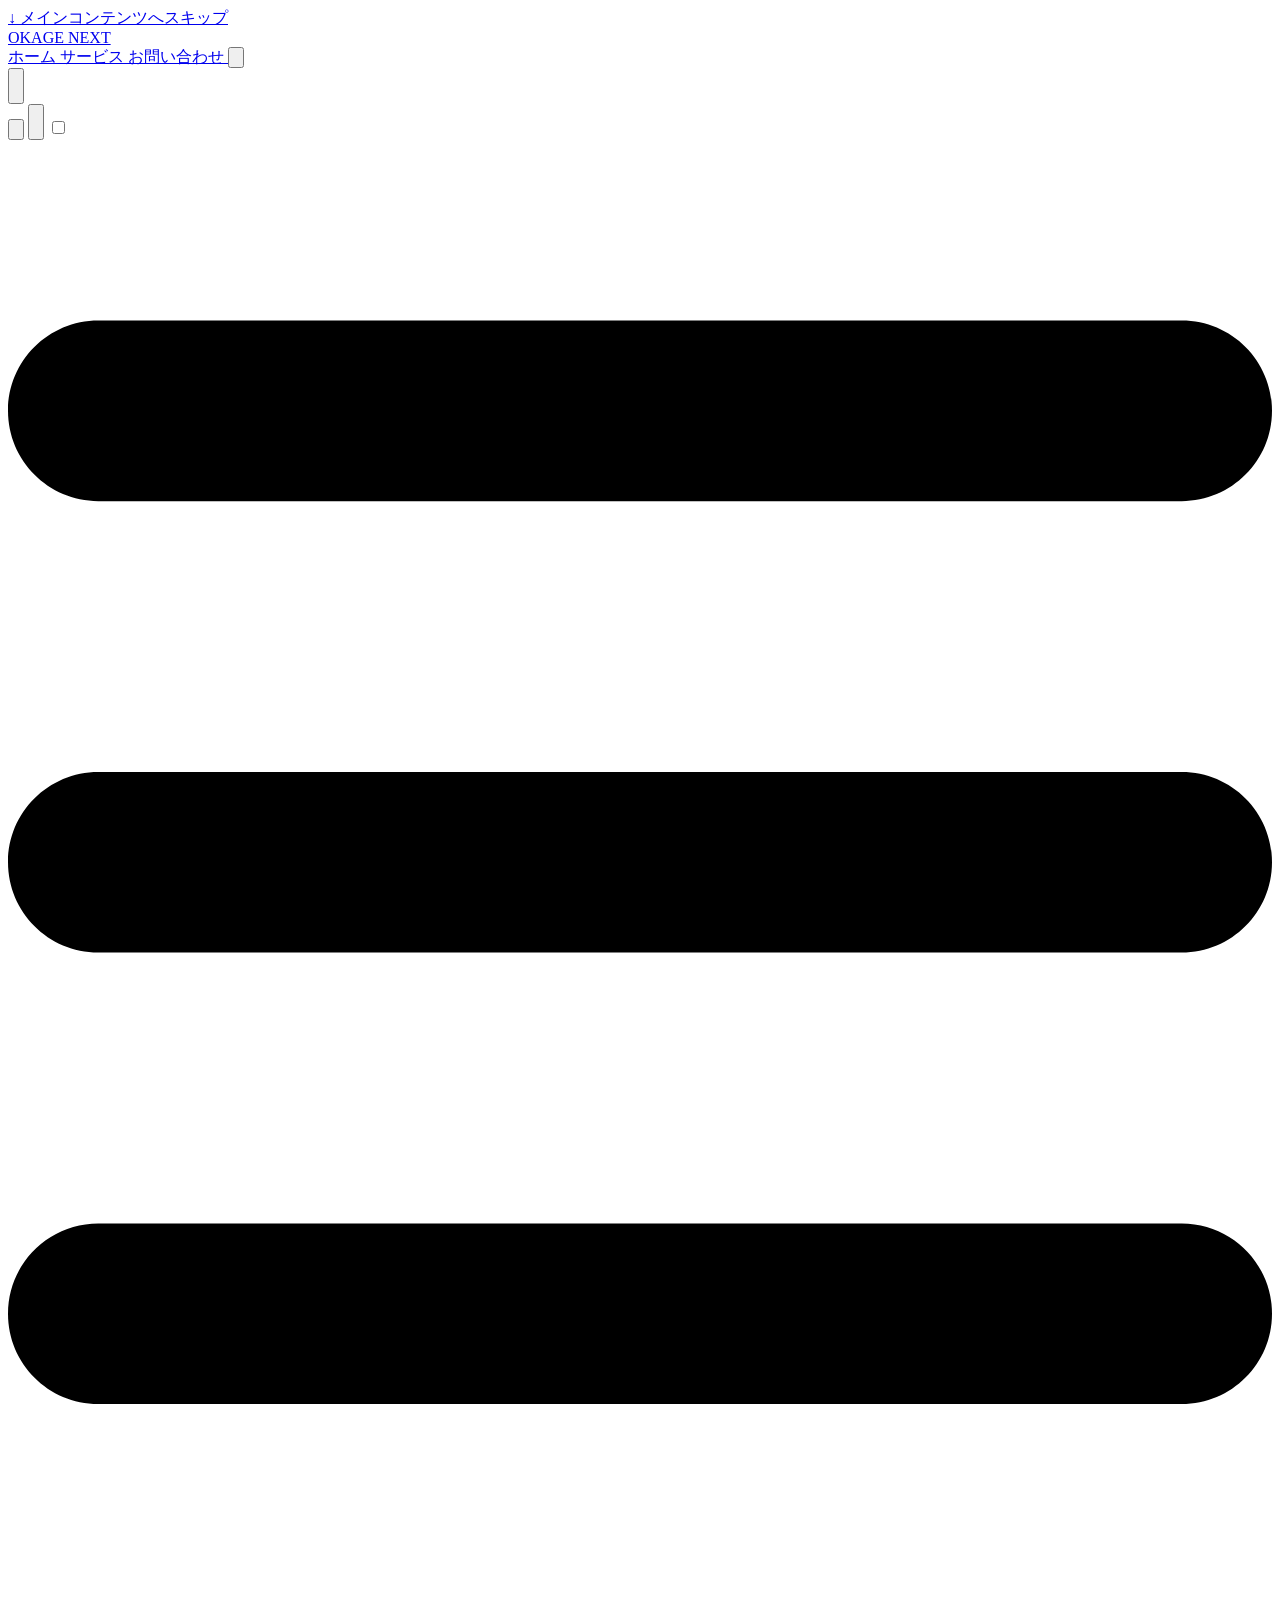
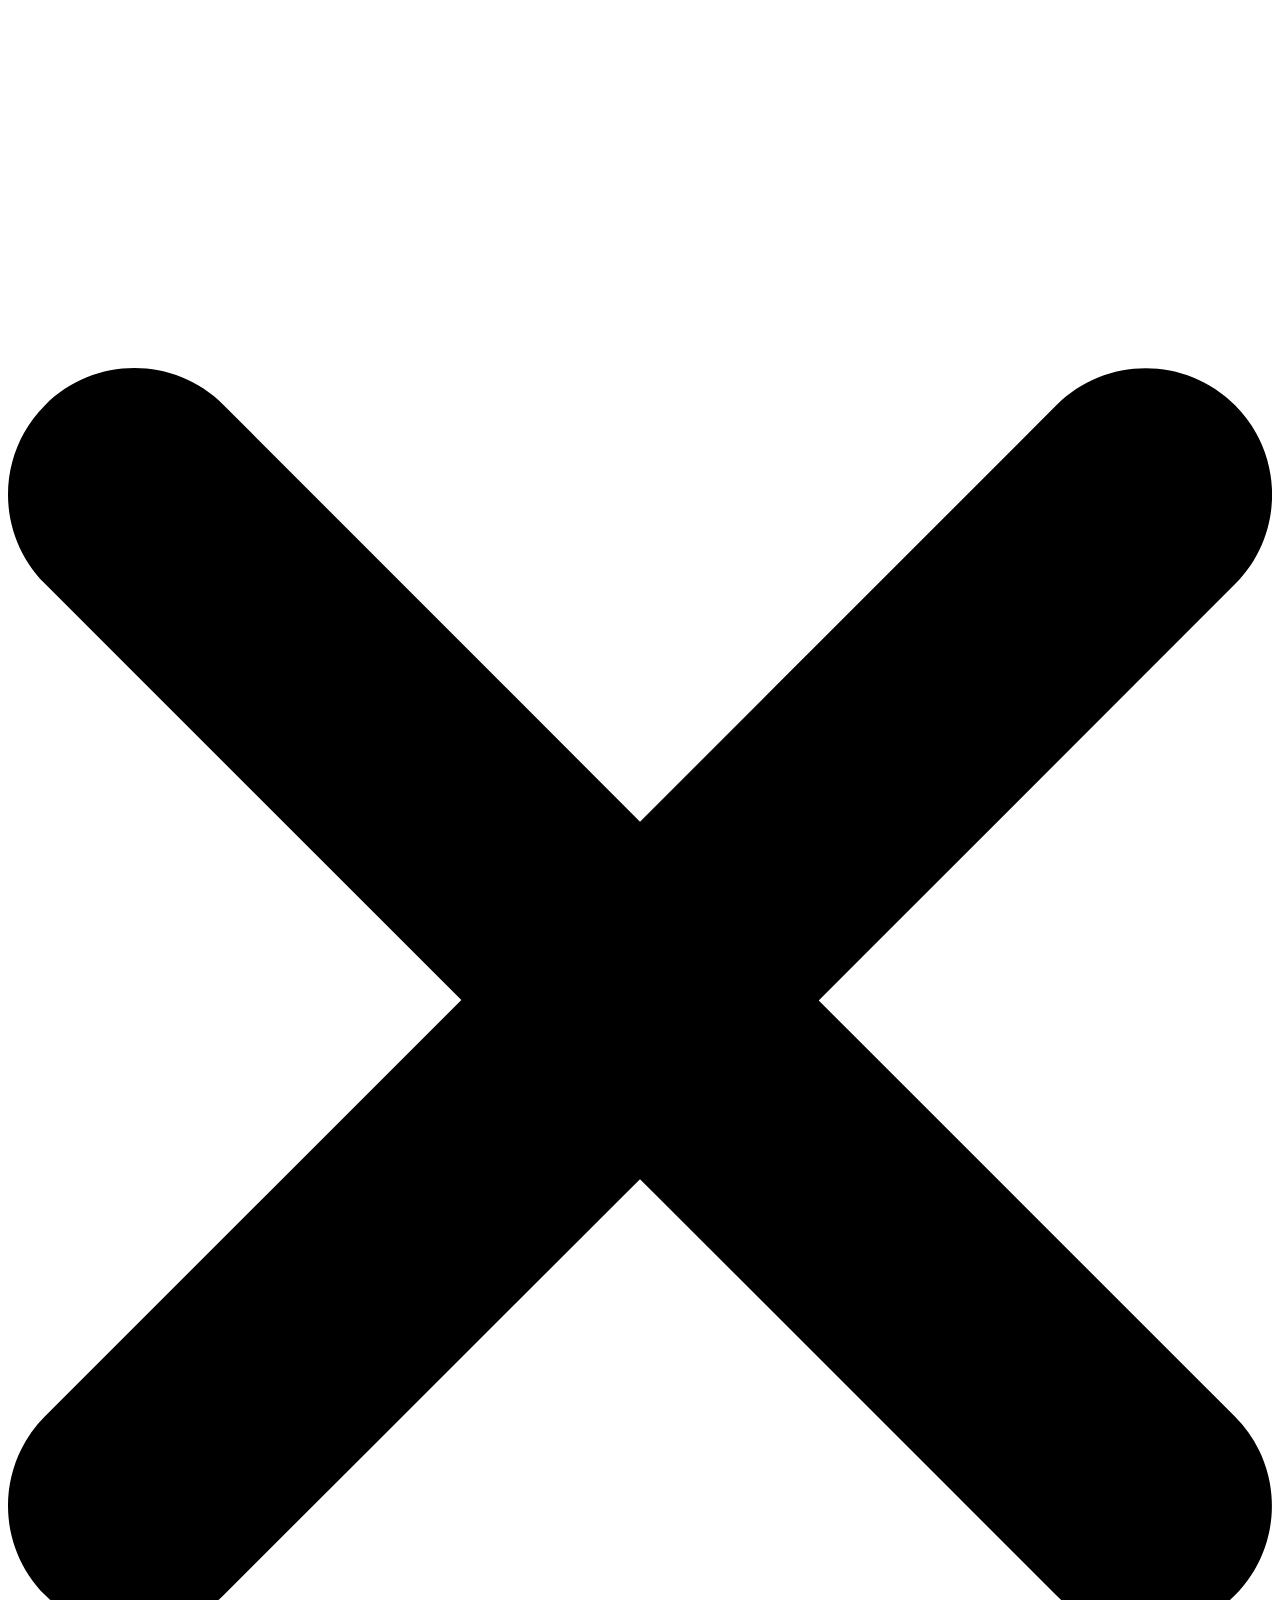
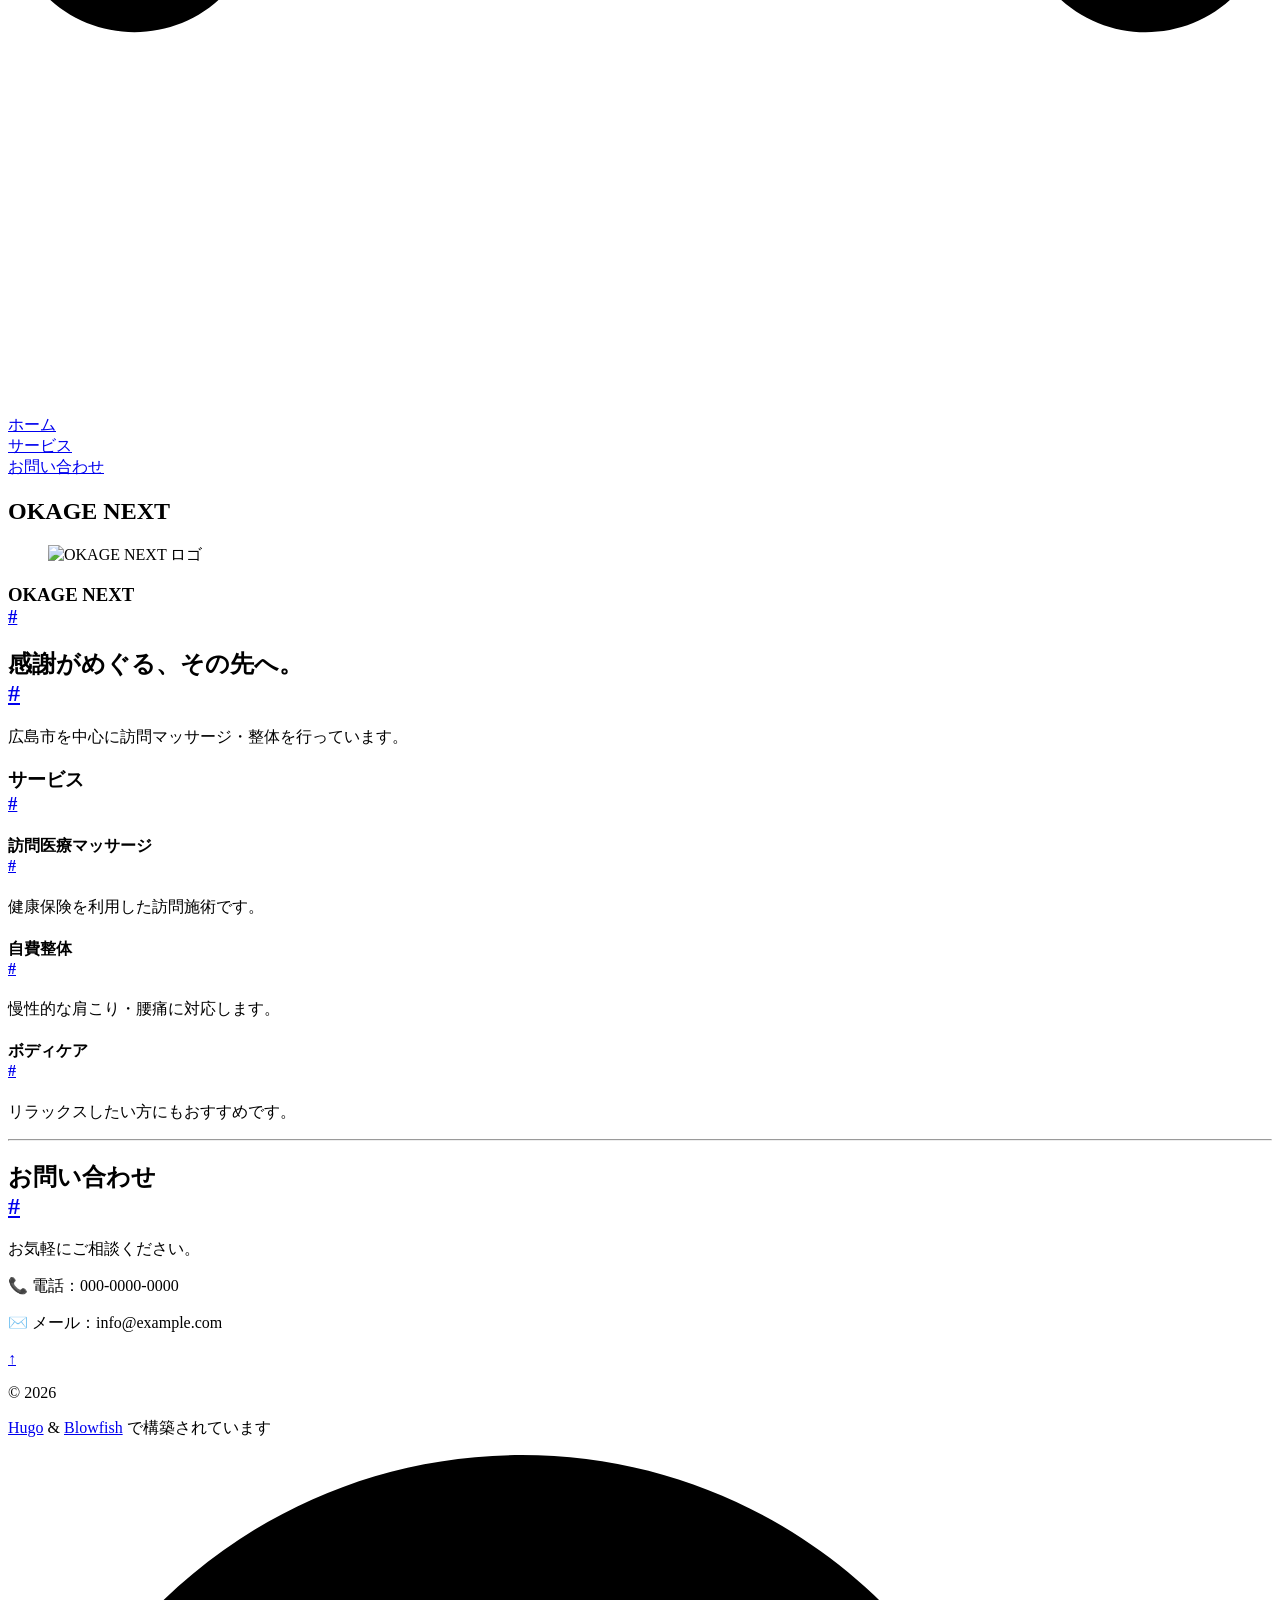
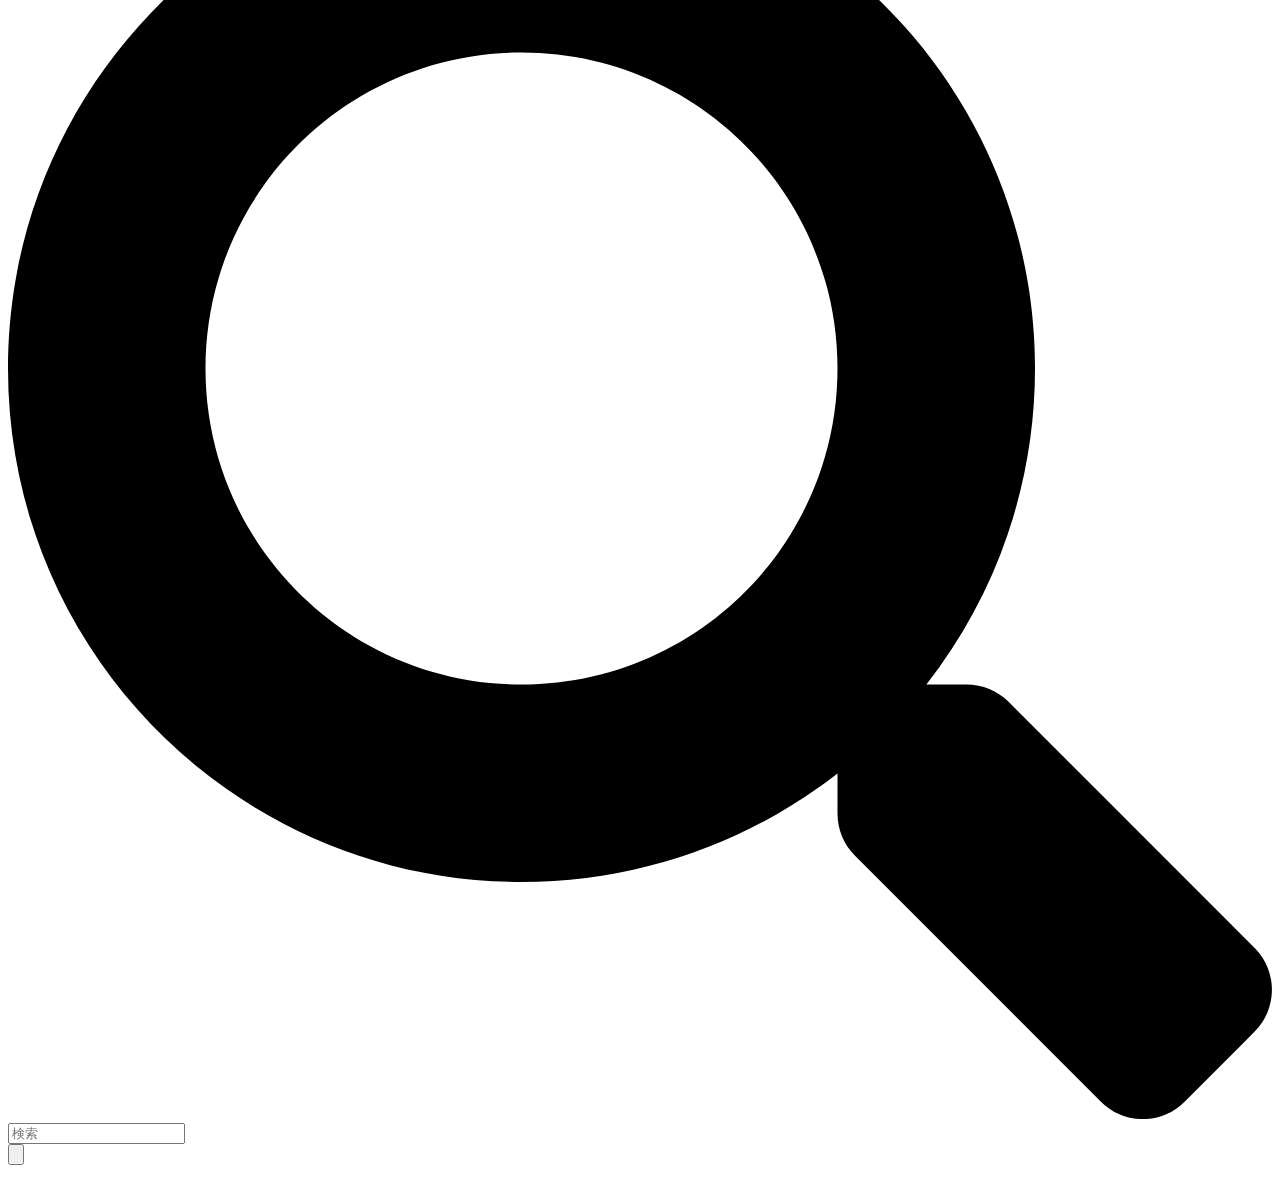
==== public/index.html @ 28346fcd "Add Wrangler config" ====
<!doctype html>
<html
  lang="ja"
  dir="ltr"
  class="scroll-smooth"
  data-default-appearance="light"
  data-auto-appearance="false"><head>
	<meta name="generator" content="Hugo 0.164.0"><script src="/livereload.js?mindelay=10&amp;v=2&amp;port=1313&amp;path=livereload" data-no-instant defer></script>
  <meta charset="utf-8">
  
    <meta http-equiv="content-language" content="ja">
  
  <meta name="viewport" content="width=device-width, initial-scale=1.0">
  <meta http-equiv="X-UA-Compatible" content="ie=edge">
  <meta name="theme-color">

  
  
    <title>OKAGE NEXT</title>
    <meta name="title" content="OKAGE NEXT">
  

  
  
  
  
  
    
  
    
  
    
  
  
  
  
  
  <link rel="canonical" href="http://localhost:1313/">
  
  
    
      <link rel="alternate" type="application/rss+xml" href="/index.xml" title="OKAGE NEXT" />
  

  
  
  

  
  <meta property="og:url" content="http://localhost:1313/">
	<meta property="og:site_name" content="OKAGE NEXT">
	<meta property="og:title" content="OKAGE NEXT">
	<meta property="og:description" content="OKAGE NEXT#感謝がめぐる、その先へ。#広島市を中心に訪問マッサージ・整体を行っています。
サービス#訪問医療マッサージ#健康保険を利用した訪問施術です。
自費整体#慢性的な肩こり・腰痛に対応します。">
	<meta property="og:locale" content="ja">
	<meta property="og:type" content="website">

  
	<meta name="twitter:card" content="summary">
	<meta name="twitter:title" content="OKAGE NEXT">
	<meta name="twitter:description" content="OKAGE NEXT#感謝がめぐる、その先へ。#広島市を中心に訪問マッサージ・整体を行っています。
サービス#訪問医療マッサージ#健康保険を利用した訪問施術です。
自費整体#慢性的な肩こり・腰痛に対応します。">

  
  
  
  
    
      
    
  
    
      
    
  
    
      
    
  
  
    
  

  
  
  
  
  
  

  

  
  
  
  
  
  
  
  
    
  
  
  <link
    type="text/css"
    rel="stylesheet"
    href="/css/main.bundle.min.04953bac03c75965d5820c88fd314bc0000f57881d03f4a6537d5e5dbb8130d78a0176627113bee78bae91d59202504f0564b55df7719681d777b8cd7b07b943.css"
    integrity="sha512-BJU7rAPHWWXVggyI/TFLwAAPV4gdA/SmU31eXbuBMNeKAXZicRO&#43;54uukdWSAlBPBWS1XfdxloHXd7jNewe5Qw==">

  
  
  <script
    type="text/javascript"
    src="/js/appearance.min.b0d4793491a9f04263e5a3f025d2c8e8c792538af79471cb7b19a8effee4e976f34f8eead20d9a263af68aa9407193c92d0e918433e347c48dcc6d6aa5402709.js"
    integrity="sha512-sNR5NJGp8EJj5aPwJdLI6MeSU4r3lHHLexmo7/7k6XbzT47q0g2aJjr2iqlAcZPJLQ6RhDPjR8SNzG1qpUAnCQ=="></script>
  


  
  
  
  
  
  
    
    <script src="/lib/zoom/zoom.min.umd.b4b722fcb5d42f34f52b30a92f3521b69f403ca9d96d0d6179eb537cb870f5d83fdf1fe836688d95d5c99fefbda4170487711006e56051fa67ea00da10521721.js" integrity="sha512-tLci/LXULzT1KzCpLzUhtp9APKnZbQ1heetTfLhw9dg/3x/oNmiNldXJn&#43;&#43;9pBcEh3EQBuVgUfpn6gDaEFIXIQ=="></script>
  

  
  
  
    
  
  
    
    
    
  
  
  
  
  
  
  
    
    <script
      defer
      type="text/javascript"
      id="script-bundle"
      src="/js/main.bundle.min.6c7b43f9c40b593e5e390623ebd29b4def2e8ee1be9808c0d766251d07ddf2e49d7222318ce52393d843ef499ea3ce1e3bcd349d2156b737de640e457d133746.js"
      integrity="sha512-bHtD&#43;cQLWT5eOQYj69KbTe8ujuG&#43;mAjA12YlHQfd8uSdciIxjOUjk9hD70meo84eO800nSFWtzfeZA5FfRM3Rg=="
      data-copy="コピー"
      data-copied="コピーしました"></script>
  

  
  
























  

  

  

  

  













  
  
    <link rel="apple-touch-icon" sizes="180x180" href="/apple-touch-icon.png">
    <link rel="icon" type="image/png" sizes="32x32" href="/favicon-32x32.png">
    <link rel="icon" type="image/png" sizes="16x16" href="/favicon-16x16.png">
    <link rel="manifest" href="/site.webmanifest">
  

  
  <script type="application/ld+json">
  {
    "@context": "https://schema.org",
    "@type": "WebSite",
    "@id": "http://localhost:1313/",
    "name": "OKAGE NEXT",
    
    "inLanguage": "ja",
    "url": "http://localhost:1313/",
    
    "publisher" : {
      "@type": "Person",
      "name": ""
    }
  }
  </script>



  
  

  
  

  
  

  
  
</head>


















  
  <body class="flex flex-col h-screen m-auto leading-7 max-w-7xl px-6 sm:px-14 md:px-24 lg:px-32 text-lg bg-neutral text-neutral-900 dark:bg-neutral-800 dark:text-neutral bf-scrollbar">
    <div id="the-top" class="absolute flex self-center">
      <a
        class="px-3 py-1 text-sm -translate-y-8 rounded-b-lg bg-primary-200 focus:translate-y-0 dark:bg-neutral-600"
        href="#main-content">
        <span class="font-bold text-primary-600 pe-2 dark:text-primary-400">&darr;</span>
        メインコンテンツへスキップ
      </a>
    </div>
    
    
      <div class="main-menu flex items-center w-full gap-2 p-1 pl-0">
  
  
    <a href="/" class="text-base font-medium truncate min-w-0 shrink">
      OKAGE NEXT
    </a>
  
  <div class="flex items-center ms-auto">
    <div class="hidden md:flex">
      <nav class="flex items-center gap-x-5 h-12">
  
    
      
  
    <a
      href="/"
      
      class="flex items-center bf-icon-color-hover"
      aria-label="ホーム"
      title="OKAGE NEXT">
      
      
        <span class="text-base font-medium break-normal">
          ホーム
        </span>
      
    </a>
  

    
      
  
    <a
      href="/#%E3%82%B5%E3%83%BC%E3%83%93%E3%82%B9"
      
      class="flex items-center bf-icon-color-hover"
      aria-label="サービス"
      title="">
      
      
        <span class="text-base font-medium break-normal">
          サービス
        </span>
      
    </a>
  

    
      
  
    <a
      href="/#%E3%81%8A%E5%95%8F%E3%81%84%E5%90%88%E3%82%8F%E3%81%9B"
      
      class="flex items-center bf-icon-color-hover"
      aria-label="お問い合わせ"
      title="">
      
      
        <span class="text-base font-medium break-normal">
          お問い合わせ
        </span>
      
    </a>
  

    
  

  

  

  
    <button
      id="search-button"
      aria-label="Search"
      class="text-base bf-icon-color-hover"
      title="検索 (/)">
      <span class="relative block icon"><svg aria-hidden="true" focusable="false" data-prefix="fas" data-icon="search" class="svg-inline--fa fa-search fa-w-16" role="img" xmlns="http://www.w3.org/2000/svg" viewBox="0 0 512 512"><path fill="currentColor" d="M505 442.7L405.3 343c-4.5-4.5-10.6-7-17-7H372c27.6-35.3 44-79.7 44-128C416 93.1 322.9 0 208 0S0 93.1 0 208s93.1 208 208 208c48.3 0 92.7-16.4 128-44v16.3c0 6.4 2.5 12.5 7 17l99.7 99.7c9.4 9.4 24.6 9.4 33.9 0l28.3-28.3c9.4-9.4 9.4-24.6.1-34zM208 336c-70.7 0-128-57.2-128-128 0-70.7 57.2-128 128-128 70.7 0 128 57.2 128 128 0 70.7-57.2 128-128 128z"/></svg>
</span>
    </button>
  

  
    <div class="flex items-center">
      <button
        id="appearance-switcher"
        aria-label="ダークモードへ切り替え"
        type="button"
        class="text-base bf-icon-color-hover"
        title="ダークモードへ切り替え">
        <div class="flex items-center justify-center dark:hidden">
          <span class="relative block icon"><svg xmlns="http://www.w3.org/2000/svg" viewBox="0 0 512 512"><path fill="currentColor" d="M32 256c0-123.8 100.3-224 223.8-224c11.36 0 29.7 1.668 40.9 3.746c9.616 1.777 11.75 14.63 3.279 19.44C245 86.5 211.2 144.6 211.2 207.8c0 109.7 99.71 193 208.3 172.3c9.561-1.805 16.28 9.324 10.11 16.95C387.9 448.6 324.8 480 255.8 480C132.1 480 32 379.6 32 256z"/></svg>
</span>
        </div>
        <div class="items-center justify-center hidden dark:flex">
          <span class="relative block icon"><svg xmlns="http://www.w3.org/2000/svg" viewBox="0 0 512 512"><path fill="currentColor" d="M256 159.1c-53.02 0-95.1 42.98-95.1 95.1S202.1 351.1 256 351.1s95.1-42.98 95.1-95.1S309 159.1 256 159.1zM509.3 347L446.1 255.1l63.15-91.01c6.332-9.125 1.104-21.74-9.826-23.72l-109-19.7l-19.7-109c-1.975-10.93-14.59-16.16-23.72-9.824L256 65.89L164.1 2.736c-9.125-6.332-21.74-1.107-23.72 9.824L121.6 121.6L12.56 141.3C1.633 143.2-3.596 155.9 2.736 164.1L65.89 256l-63.15 91.01c-6.332 9.125-1.105 21.74 9.824 23.72l109 19.7l19.7 109c1.975 10.93 14.59 16.16 23.72 9.824L256 446.1l91.01 63.15c9.127 6.334 21.75 1.107 23.72-9.822l19.7-109l109-19.7C510.4 368.8 515.6 356.1 509.3 347zM256 383.1c-70.69 0-127.1-57.31-127.1-127.1c0-70.69 57.31-127.1 127.1-127.1s127.1 57.3 127.1 127.1C383.1 326.7 326.7 383.1 256 383.1z"/></svg>
</span>
        </div>
      </button>
    </div>
  
</nav>



    </div>
    <div class="flex md:hidden">
      <div class="flex items-center h-14 gap-4">
  
    <button
      id="search-button-mobile"
      aria-label="Search"
      class="flex items-center justify-center bf-icon-color-hover"
      title="検索 (/)">
      <span class="relative block icon"><svg aria-hidden="true" focusable="false" data-prefix="fas" data-icon="search" class="svg-inline--fa fa-search fa-w-16" role="img" xmlns="http://www.w3.org/2000/svg" viewBox="0 0 512 512"><path fill="currentColor" d="M505 442.7L405.3 343c-4.5-4.5-10.6-7-17-7H372c27.6-35.3 44-79.7 44-128C416 93.1 322.9 0 208 0S0 93.1 0 208s93.1 208 208 208c48.3 0 92.7-16.4 128-44v16.3c0 6.4 2.5 12.5 7 17l99.7 99.7c9.4 9.4 24.6 9.4 33.9 0l28.3-28.3c9.4-9.4 9.4-24.6.1-34zM208 336c-70.7 0-128-57.2-128-128 0-70.7 57.2-128 128-128 70.7 0 128 57.2 128 128 0 70.7-57.2 128-128 128z"/></svg>
</span>
    </button>
  

  
    <button
      id="appearance-switcher-mobile"
      type="button"
      aria-label="ダークモードへ切り替え"
      title="ダークモードへ切り替え"
      class="flex items-center justify-center text-neutral-900 hover:text-primary-600 dark:text-neutral-200 dark:hover:text-primary-400">
      <div class="dark:hidden">
        <span class="relative block icon"><svg xmlns="http://www.w3.org/2000/svg" viewBox="0 0 512 512"><path fill="currentColor" d="M32 256c0-123.8 100.3-224 223.8-224c11.36 0 29.7 1.668 40.9 3.746c9.616 1.777 11.75 14.63 3.279 19.44C245 86.5 211.2 144.6 211.2 207.8c0 109.7 99.71 193 208.3 172.3c9.561-1.805 16.28 9.324 10.11 16.95C387.9 448.6 324.8 480 255.8 480C132.1 480 32 379.6 32 256z"/></svg>
</span>
      </div>
      <div class="hidden dark:block">
        <span class="relative block icon"><svg xmlns="http://www.w3.org/2000/svg" viewBox="0 0 512 512"><path fill="currentColor" d="M256 159.1c-53.02 0-95.1 42.98-95.1 95.1S202.1 351.1 256 351.1s95.1-42.98 95.1-95.1S309 159.1 256 159.1zM509.3 347L446.1 255.1l63.15-91.01c6.332-9.125 1.104-21.74-9.826-23.72l-109-19.7l-19.7-109c-1.975-10.93-14.59-16.16-23.72-9.824L256 65.89L164.1 2.736c-9.125-6.332-21.74-1.107-23.72 9.824L121.6 121.6L12.56 141.3C1.633 143.2-3.596 155.9 2.736 164.1L65.89 256l-63.15 91.01c-6.332 9.125-1.105 21.74 9.824 23.72l109 19.7l19.7 109c1.975 10.93 14.59 16.16 23.72 9.824L256 446.1l91.01 63.15c9.127 6.334 21.75 1.107 23.72-9.822l19.7-109l109-19.7C510.4 368.8 515.6 356.1 509.3 347zM256 383.1c-70.69 0-127.1-57.31-127.1-127.1c0-70.69 57.31-127.1 127.1-127.1s127.1 57.3 127.1 127.1C383.1 326.7 326.7 383.1 256 383.1z"/></svg>
</span>
      </div>
    </button>
  

  
    <input type="checkbox" id="mobile-menu-toggle" autocomplete="off" class="hidden peer">
    <label for="mobile-menu-toggle" class="flex items-center justify-center cursor-pointer bf-icon-color-hover">
      <span class="relative block icon"><svg xmlns="http://www.w3.org/2000/svg" viewBox="0 0 448 512"><path fill="currentColor" d="M0 96C0 78.33 14.33 64 32 64H416C433.7 64 448 78.33 448 96C448 113.7 433.7 128 416 128H32C14.33 128 0 113.7 0 96zM0 256C0 238.3 14.33 224 32 224H416C433.7 224 448 238.3 448 256C448 273.7 433.7 288 416 288H32C14.33 288 0 273.7 0 256zM416 448H32C14.33 448 0 433.7 0 416C0 398.3 14.33 384 32 384H416C433.7 384 448 398.3 448 416C448 433.7 433.7 448 416 448z"/></svg>
</span>
    </label>

    <div
      role="dialog"
      aria-modal="true"
      style="scrollbar-gutter: stable;"
      class="fixed inset-0 z-50 invisible overflow-y-auto px-6 py-20 opacity-0 transition-[opacity,visibility] duration-300 peer-checked:visible peer-checked:opacity-100 bg-neutral-50/97 dark:bg-neutral-900/99
      bf-scrollbar">
      <label
        for="mobile-menu-toggle"
        class="fixed end-8 top-5 flex items-center justify-center z-50 h-12 w-12 cursor-pointer select-none rounded-full bf-icon-color-hover border bf-border-color bf-border-color-hover bg-neutral-50 dark:bg-neutral-900">
        <span class="relative block icon"><svg xmlns="http://www.w3.org/2000/svg" viewBox="0 0 320 512"><path fill="currentColor" d="M310.6 361.4c12.5 12.5 12.5 32.75 0 45.25C304.4 412.9 296.2 416 288 416s-16.38-3.125-22.62-9.375L160 301.3L54.63 406.6C48.38 412.9 40.19 416 32 416S15.63 412.9 9.375 406.6c-12.5-12.5-12.5-32.75 0-45.25l105.4-105.4L9.375 150.6c-12.5-12.5-12.5-32.75 0-45.25s32.75-12.5 45.25 0L160 210.8l105.4-105.4c12.5-12.5 32.75-12.5 45.25 0s12.5 32.75 0 45.25l-105.4 105.4L310.6 361.4z"/></svg>
</span>
      </label>
      <nav class="mx-auto max-w-md space-y-6">
        
  
    
    <div class="px-2">
      <a
        href="/"
        aria-label="ホーム"
        
        class="flex items-center gap-4 group bf-icon-color-hover text-neutral-700 dark:text-neutral-200">
        
        <span title="OKAGE NEXT" class="text-2xl font-bold tracking-tight">
          ホーム
        </span>
        
      </a>

      
    </div>
  
    
    <div class="px-2">
      <a
        href="/#%E3%82%B5%E3%83%BC%E3%83%93%E3%82%B9"
        aria-label="サービス"
        
        class="flex items-center gap-4 group bf-icon-color-hover text-neutral-700 dark:text-neutral-200">
        
        <span title="" class="text-2xl font-bold tracking-tight">
          サービス
        </span>
        
      </a>

      
    </div>
  
    
    <div class="px-2">
      <a
        href="/#%E3%81%8A%E5%95%8F%E3%81%84%E5%90%88%E3%82%8F%E3%81%9B"
        aria-label="お問い合わせ"
        
        class="flex items-center gap-4 group bf-icon-color-hover text-neutral-700 dark:text-neutral-200">
        
        <span title="" class="text-2xl font-bold tracking-tight">
          お問い合わせ
        </span>
        
      </a>

      
    </div>
  

        
  

        
  

      </nav>
    </div>
  
</div>







    </div>
  </div>
</div>





    
    <div class="relative flex flex-col grow">
      <main id="main-content" class="grow">
        
  
  
    
<article
  class="
    h-full
   flex flex-col items-center justify-center text-center">
  <header class="relative px-1 py-1 flex flex-col items-center mb-3">
    
    <h1 class="text-4xl font-extrabold">
      OKAGE NEXT
    </h1>
    
    <div class="mt-1 text-2xl">
      

    </div>
  </header>
  <section class="prose dark:prose-invert w-full"><p><figure><img
    class="my-0 rounded-md"
    loading="lazy"
    decoding="async"
    fetchpriority="low"
    alt="OKAGE NEXT ロゴ"
    src="/images/ROGO.png"
    ></figure>
</p>

<h1 class="relative group">OKAGE NEXT
    <div id="okage-next" class="anchor"></div>
    
    <span
        class="absolute top-0 w-6 transition-opacity opacity-0 -start-6 not-prose group-hover:opacity-100 select-none">
        <a class="text-primary-300 dark:text-neutral-700 !no-underline" href="#okage-next" aria-label="アンカー">#</a>
    </span>
    
</h1>

<h2 class="relative group">感謝がめぐる、その先へ。
    <div id="感謝がめぐるその先へ" class="anchor"></div>
    
    <span
        class="absolute top-0 w-6 transition-opacity opacity-0 -start-6 not-prose group-hover:opacity-100 select-none">
        <a class="text-primary-300 dark:text-neutral-700 !no-underline" href="#%e6%84%9f%e8%ac%9d%e3%81%8c%e3%82%81%e3%81%90%e3%82%8b%e3%81%9d%e3%81%ae%e5%85%88%e3%81%b8" aria-label="アンカー">#</a>
    </span>
    
</h2>
<p>広島市を中心に訪問マッサージ・整体を行っています。</p>

<h3 class="relative group">サービス
    <div id="サービス" class="anchor"></div>
    
    <span
        class="absolute top-0 w-6 transition-opacity opacity-0 -start-6 not-prose group-hover:opacity-100 select-none">
        <a class="text-primary-300 dark:text-neutral-700 !no-underline" href="#%e3%82%b5%e3%83%bc%e3%83%93%e3%82%b9" aria-label="アンカー">#</a>
    </span>
    
</h3>

<h4 class="relative group">訪問医療マッサージ
    <div id="訪問医療マッサージ" class="anchor"></div>
    
    <span
        class="absolute top-0 w-6 transition-opacity opacity-0 -start-6 not-prose group-hover:opacity-100 select-none">
        <a class="text-primary-300 dark:text-neutral-700 !no-underline" href="#%e8%a8%aa%e5%95%8f%e5%8c%bb%e7%99%82%e3%83%9e%e3%83%83%e3%82%b5%e3%83%bc%e3%82%b8" aria-label="アンカー">#</a>
    </span>
    
</h4>
<p>健康保険を利用した訪問施術です。</p>

<h4 class="relative group">自費整体
    <div id="自費整体" class="anchor"></div>
    
    <span
        class="absolute top-0 w-6 transition-opacity opacity-0 -start-6 not-prose group-hover:opacity-100 select-none">
        <a class="text-primary-300 dark:text-neutral-700 !no-underline" href="#%e8%87%aa%e8%b2%bb%e6%95%b4%e4%bd%93" aria-label="アンカー">#</a>
    </span>
    
</h4>
<p>慢性的な肩こり・腰痛に対応します。</p>

<h4 class="relative group">ボディケア
    <div id="ボディケア" class="anchor"></div>
    
    <span
        class="absolute top-0 w-6 transition-opacity opacity-0 -start-6 not-prose group-hover:opacity-100 select-none">
        <a class="text-primary-300 dark:text-neutral-700 !no-underline" href="#%e3%83%9c%e3%83%87%e3%82%a3%e3%82%b1%e3%82%a2" aria-label="アンカー">#</a>
    </span>
    
</h4>
<p>リラックスしたい方にもおすすめです。</p>
<hr>

<h2 class="relative group">お問い合わせ
    <div id="お問い合わせ" class="anchor"></div>
    
    <span
        class="absolute top-0 w-6 transition-opacity opacity-0 -start-6 not-prose group-hover:opacity-100 select-none">
        <a class="text-primary-300 dark:text-neutral-700 !no-underline" href="#%e3%81%8a%e5%95%8f%e3%81%84%e5%90%88%e3%82%8f%e3%81%9b" aria-label="アンカー">#</a>
    </span>
    
</h2>
<p>お気軽にご相談ください。</p>
<p>📞 電話：000-0000-0000</p>
<p>✉️ メール：info@example.com</p>
</section>
</article>
<section>
  



</section>

  

        


  






<div
  id="scroll-to-top"
  class="fixed bottom-6 end-6 z-50 transform translate-y-4 opacity-0 duration-200">
  <a
    href="#the-top"
    class="pointer-events-auto flex h-12 w-12 items-center justify-center rounded-full bg-neutral/50 text-xl text-neutral-700 hover:text-primary-600 dark:bg-neutral-800/50 dark:text-neutral dark:hover:text-primary-400"
    aria-label="TOPへスクロール"
    title="TOPへスクロール">
    &uarr;
  </a>
</div>

      </main><footer id="site-footer" class="py-10 print:hidden">
  
  
    
  
  <div class="flex items-center justify-between">
    
    
      <p class="text-sm text-neutral-500 dark:text-neutral-400">
          &copy;
          2026
          
      </p>
    

    
    
      <p class="text-xs text-neutral-500 dark:text-neutral-400">
        
        
        <a class="hover:underline hover:decoration-primary-400 hover:text-primary-500"
          href="https://gohugo.io/" target="_blank" rel="noopener noreferrer">Hugo</a> &amp; <a class="hover:underline hover:decoration-primary-400 hover:text-primary-500"
          href="https://blowfish.page/" target="_blank" rel="noopener noreferrer">Blowfish</a> で構築されています
      </p>
    
  </div>
  
    <script>
      mediumZoom(document.querySelectorAll("img:not(.nozoom)"), {
        margin: 24,
        background: "rgba(0,0,0,0.5)",
        scrollOffset: 0,
      });
    </script>
  
  
  
</footer>
<div
  id="search-wrapper"
  class="invisible fixed inset-0 flex h-screen w-screen cursor-default flex-col bg-neutral-500/50 p-4 backdrop-blur-sm dark:bg-neutral-900/50 sm:p-6 md:p-[10vh] lg:p-[12vh] z-500"
  data-url="/">
  <div
    id="search-modal"
    class="flex flex-col w-full max-w-3xl min-h-0 mx-auto border rounded-md shadow-lg top-20 border-neutral-200 bg-neutral dark:border-neutral-700 dark:bg-neutral-800">
    <header class="relative z-10 flex items-center justify-between flex-none px-2">
      <form class="flex items-center flex-auto min-w-0">
        <div class="flex items-center justify-center w-8 h-8 text-neutral-400">
          <span class="relative block icon"><svg aria-hidden="true" focusable="false" data-prefix="fas" data-icon="search" class="svg-inline--fa fa-search fa-w-16" role="img" xmlns="http://www.w3.org/2000/svg" viewBox="0 0 512 512"><path fill="currentColor" d="M505 442.7L405.3 343c-4.5-4.5-10.6-7-17-7H372c27.6-35.3 44-79.7 44-128C416 93.1 322.9 0 208 0S0 93.1 0 208s93.1 208 208 208c48.3 0 92.7-16.4 128-44v16.3c0 6.4 2.5 12.5 7 17l99.7 99.7c9.4 9.4 24.6 9.4 33.9 0l28.3-28.3c9.4-9.4 9.4-24.6.1-34zM208 336c-70.7 0-128-57.2-128-128 0-70.7 57.2-128 128-128 70.7 0 128 57.2 128 128 0 70.7-57.2 128-128 128z"/></svg>
</span>
        </div>
        <input
          type="search"
          id="search-query"
          class="flex flex-auto h-12 mx-1 bg-transparent appearance-none focus:outline-dotted focus:outline-2 focus:outline-transparent"
          placeholder="検索"
          tabindex="0">
      </form>
      <button
        id="close-search-button"
        class="flex items-center justify-center w-8 h-8 text-neutral-700 hover:text-primary-600 dark:text-neutral dark:hover:text-primary-400"
        title="閉じる (Esc)">
        <span class="relative block icon"><svg xmlns="http://www.w3.org/2000/svg" viewBox="0 0 320 512"><path fill="currentColor" d="M310.6 361.4c12.5 12.5 12.5 32.75 0 45.25C304.4 412.9 296.2 416 288 416s-16.38-3.125-22.62-9.375L160 301.3L54.63 406.6C48.38 412.9 40.19 416 32 416S15.63 412.9 9.375 406.6c-12.5-12.5-12.5-32.75 0-45.25l105.4-105.4L9.375 150.6c-12.5-12.5-12.5-32.75 0-45.25s32.75-12.5 45.25 0L160 210.8l105.4-105.4c12.5-12.5 32.75-12.5 45.25 0s12.5 32.75 0 45.25l-105.4 105.4L310.6 361.4z"/></svg>
</span>
      </button>
    </header>
    <section class="flex-auto px-2 overflow-auto">
      <ul id="search-results">
        
      </ul>
    </section>
  </div>
</div>

    </div>
  </body>
  
</html>
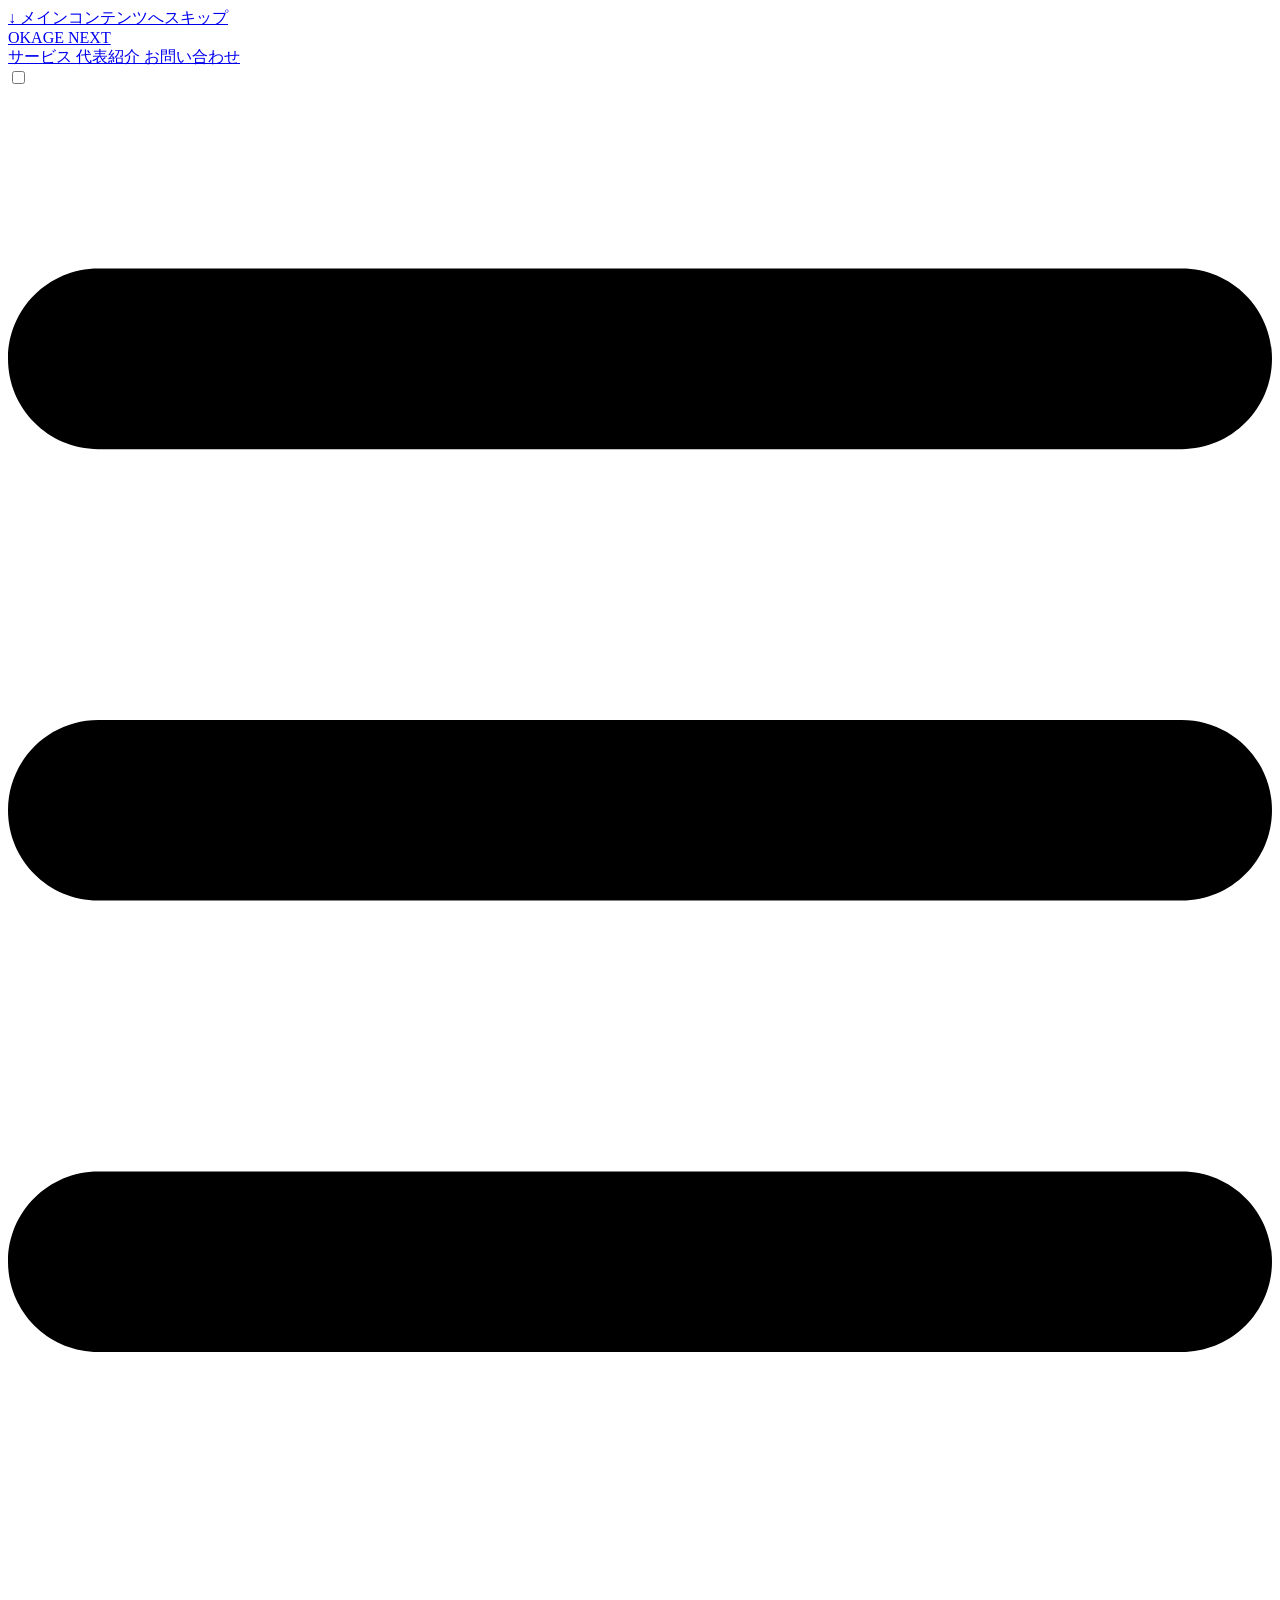
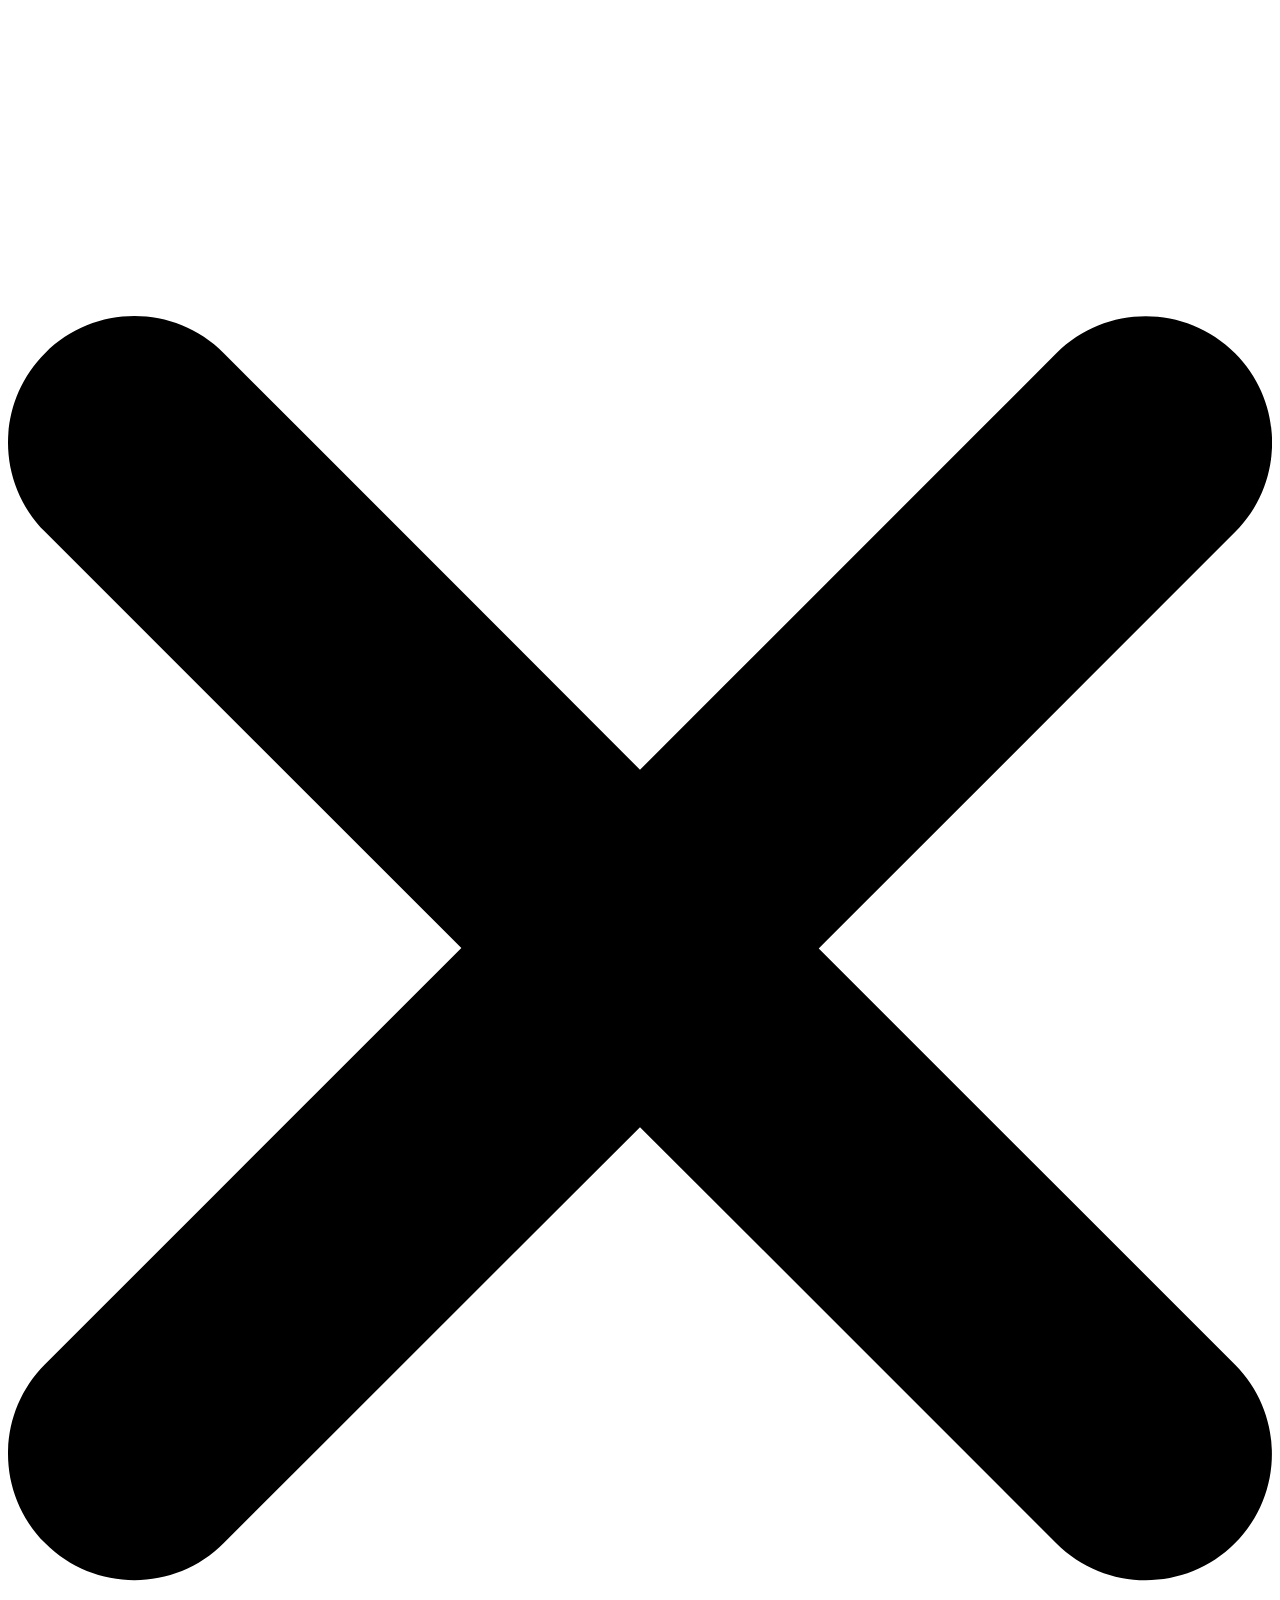
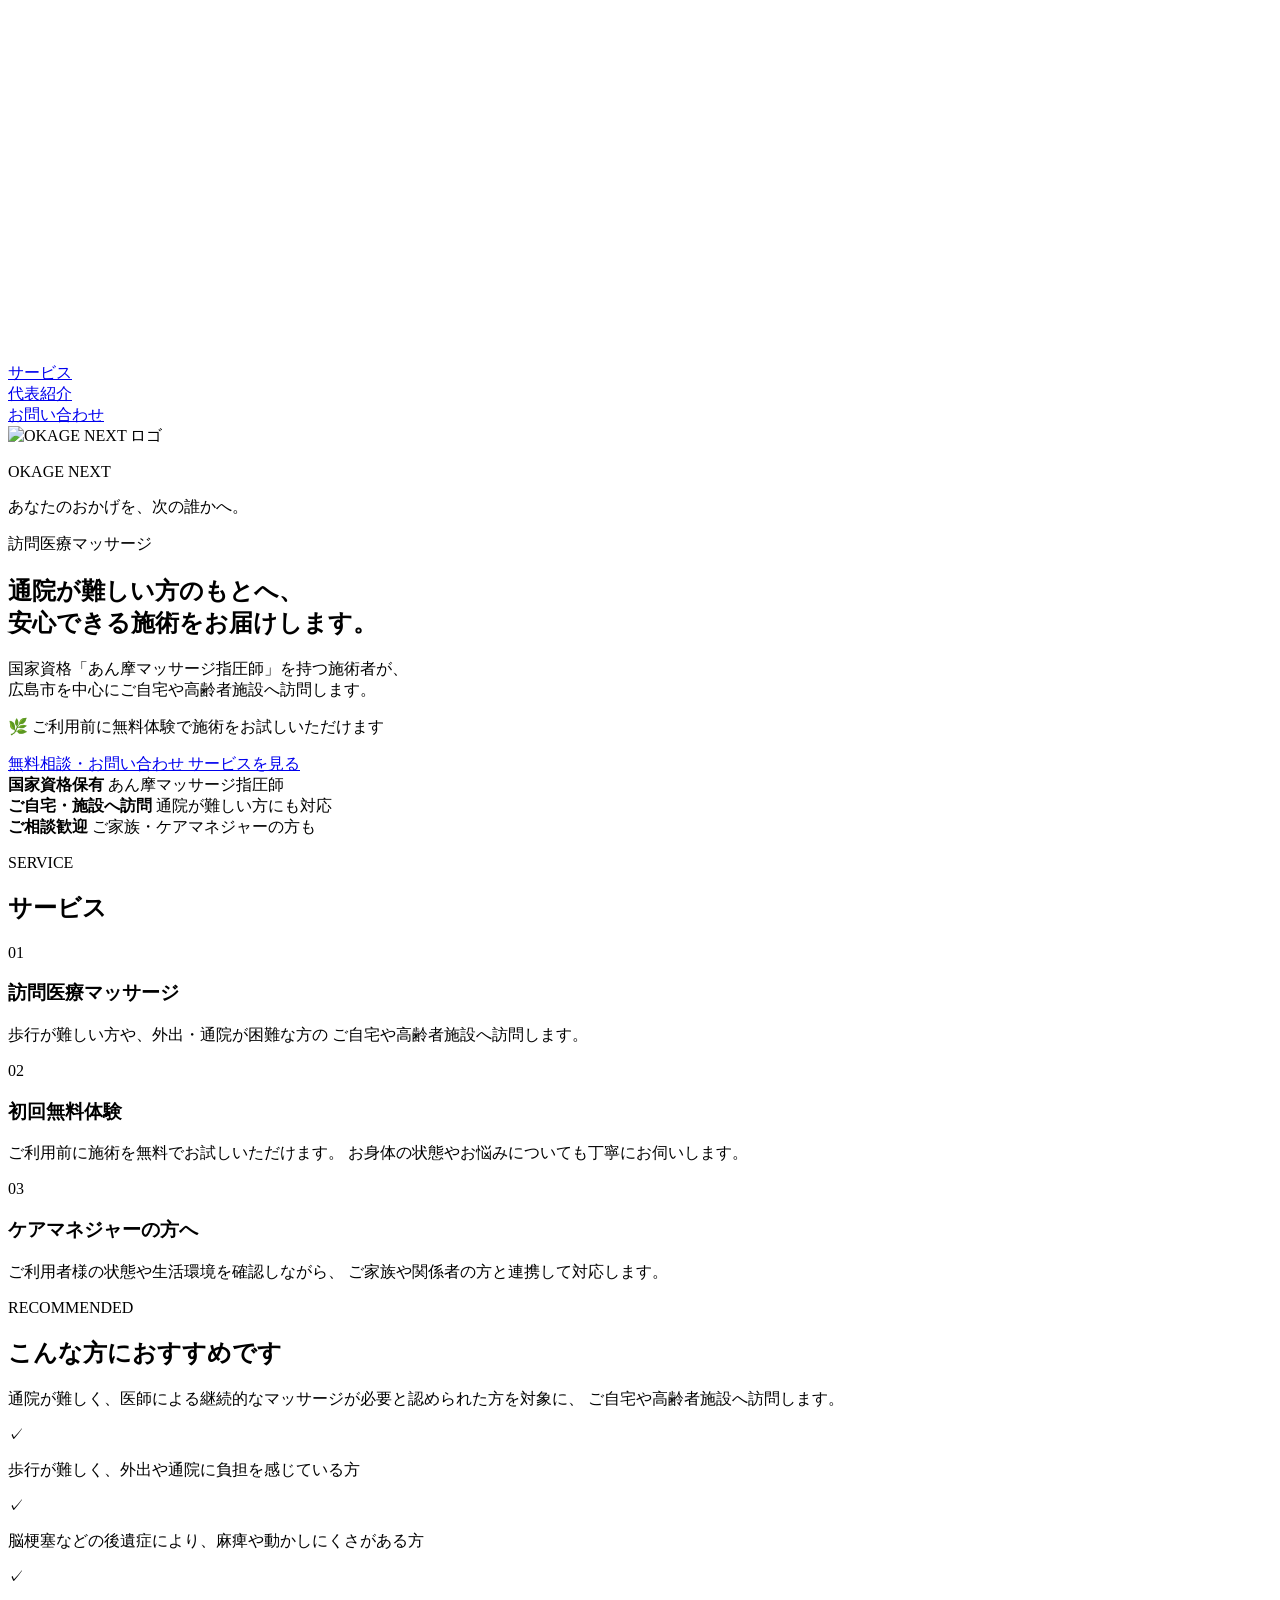
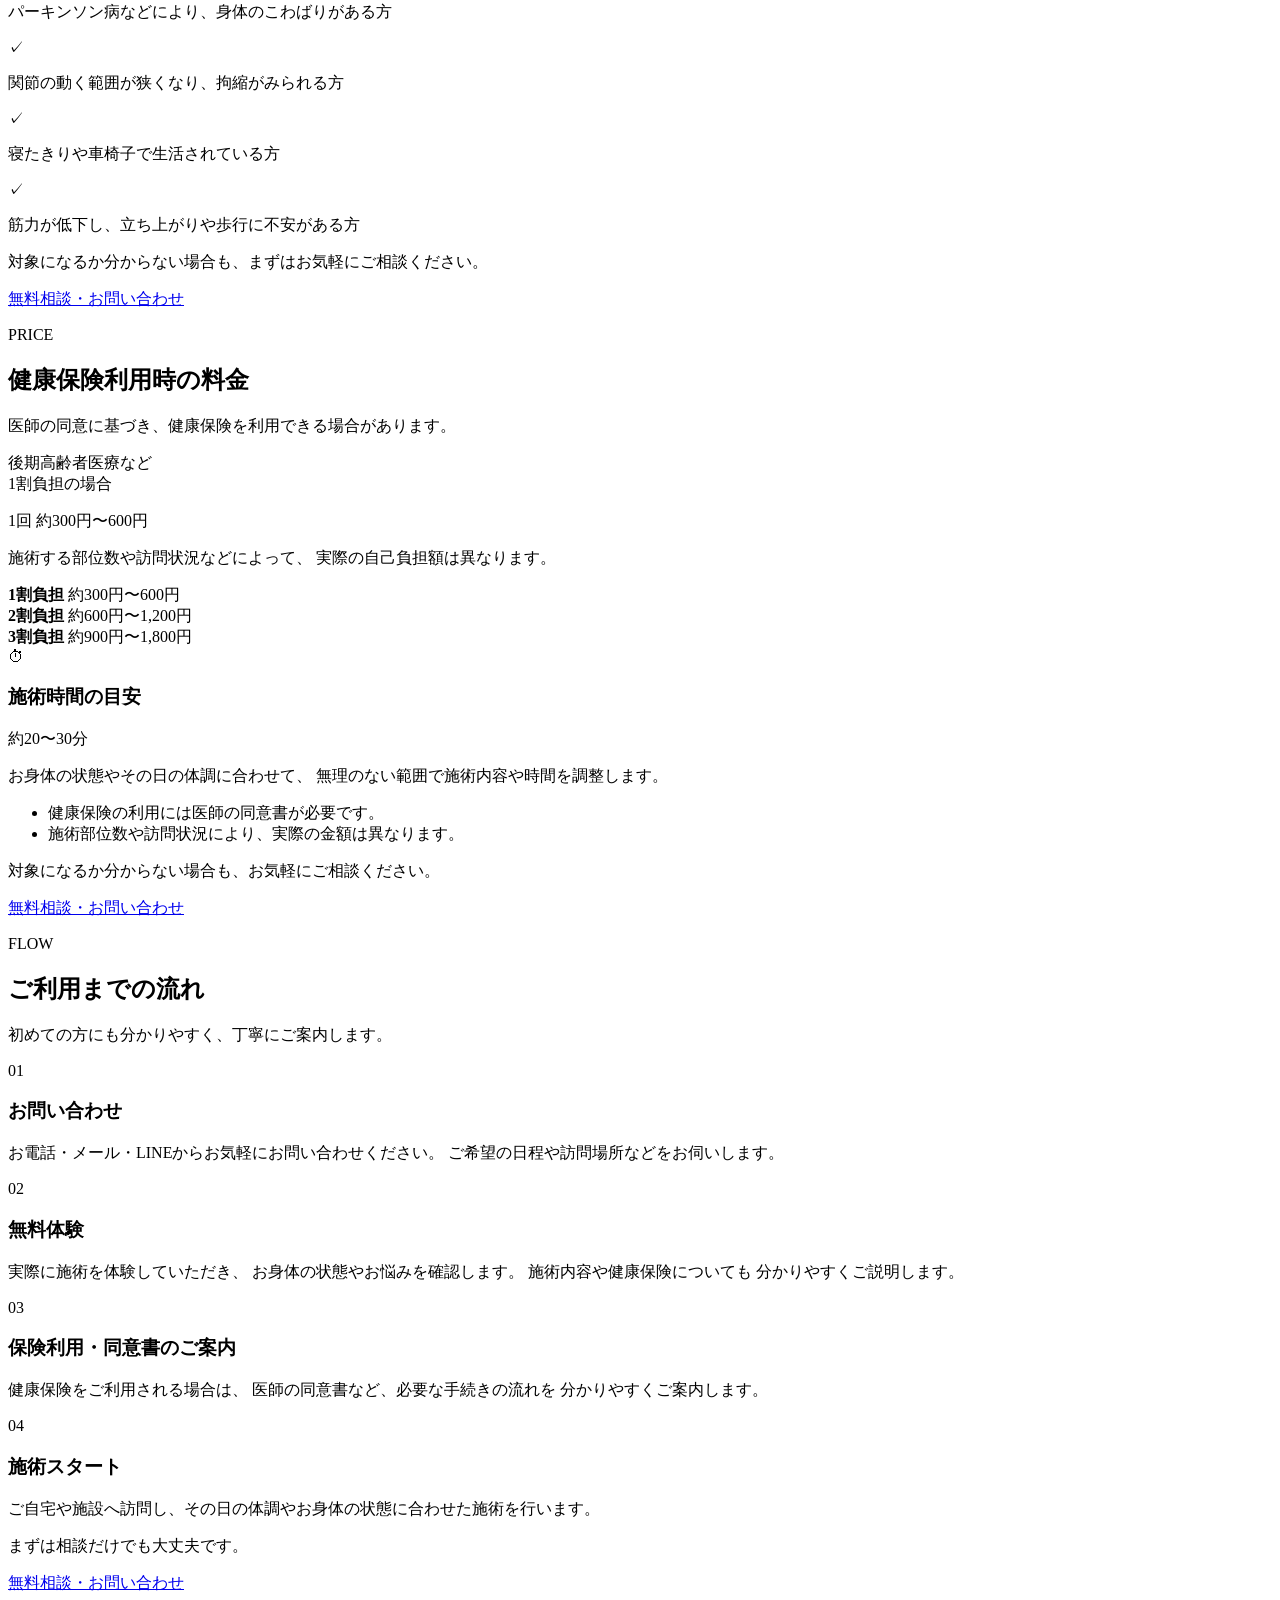
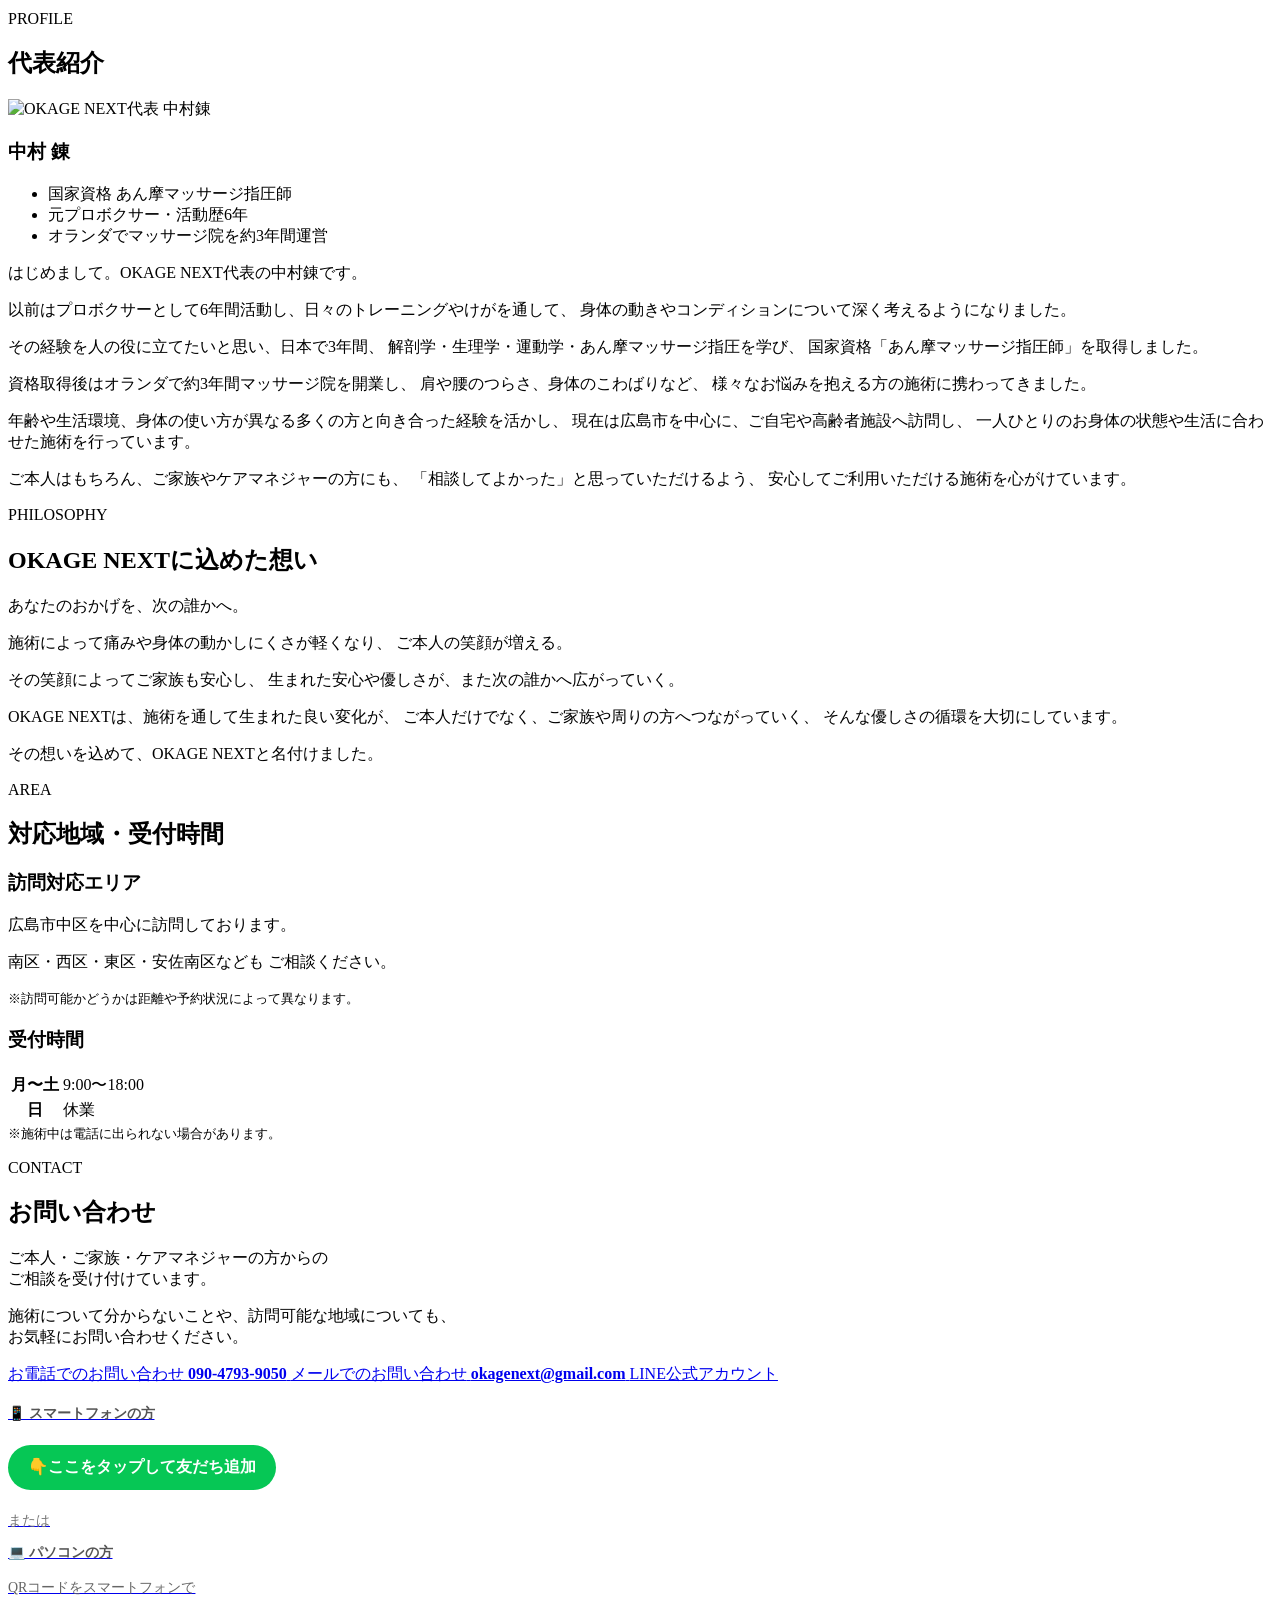
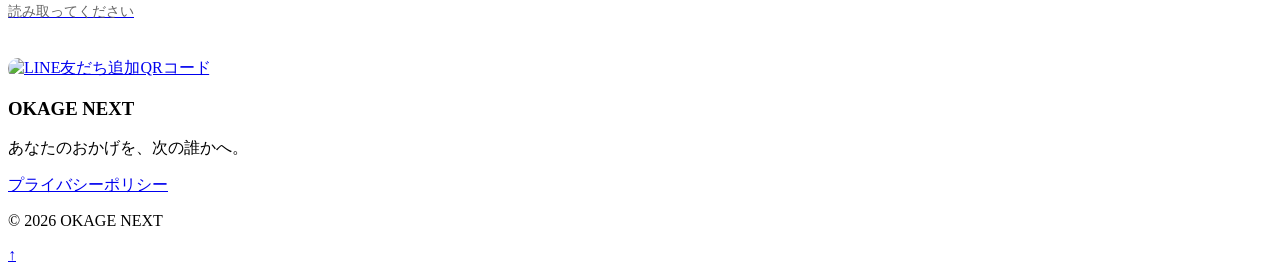
==== commit 973998eb: "Update OKAGE NEXT website" ====
--- a/public/index.html
+++ b/public/index.html
@@ -1,752 +1,43 @@
-<!doctype html>
-<html
-  lang="ja"
-  dir="ltr"
-  class="scroll-smooth"
-  data-default-appearance="light"
-  data-auto-appearance="false"><head>
-	<meta name="generator" content="Hugo 0.164.0"><script src="/livereload.js?mindelay=10&amp;v=2&amp;port=1313&amp;path=livereload" data-no-instant defer></script>
-  <meta charset="utf-8">
-  
-    <meta http-equiv="content-language" content="ja">
-  
-  <meta name="viewport" content="width=device-width, initial-scale=1.0">
-  <meta http-equiv="X-UA-Compatible" content="ie=edge">
-  <meta name="theme-color">
-
-  
-  
-    <title>OKAGE NEXT</title>
-    <meta name="title" content="OKAGE NEXT">
-  
-
-  
-  
-  
-  
-  
-    
-  
-    
-  
-    
-  
-  
-  
-  
-  
-  <link rel="canonical" href="http://localhost:1313/">
-  
-  
-    
-      <link rel="alternate" type="application/rss+xml" href="/index.xml" title="OKAGE NEXT" />
-  
-
-  
-  
-  
-
-  
-  <meta property="og:url" content="http://localhost:1313/">
-	<meta property="og:site_name" content="OKAGE NEXT">
-	<meta property="og:title" content="OKAGE NEXT">
-	<meta property="og:description" content="OKAGE NEXT-#-感謝がめぐる、その先へ。-#-広島市を中心に訪問マッサージ・整体を行っています。
-サービス-#-訪問医療マッサージ-#-健康保険を利用した訪問施術です。
-自費整体-#-慢性的な肩こり・腰痛に対応します。">
-	<meta property="og:locale" content="ja">
-	<meta property="og:type" content="website">
-
-  
-	<meta name="twitter:card" content="summary">
-	<meta name="twitter:title" content="OKAGE NEXT">
-	<meta name="twitter:description" content="OKAGE NEXT-#-感謝がめぐる、その先へ。-#-広島市を中心に訪問マッサージ・整体を行っています。
-サービス-#-訪問医療マッサージ-#-健康保険を利用した訪問施術です。
-自費整体-#-慢性的な肩こり・腰痛に対応します。">
-
-  
-  
-  
-  
-    
-      
-    
-  
-    
-      
-    
-  
-    
-      
-    
-  
-  
-    
-  
-
-  
-  
-  
-  
-  
-  
-
-  
-
-  
-  
-  
-  
-  
-  
-  
-  
-    
-  
-  
-  <link
-    type="text/css"
-    rel="stylesheet"
-    href="/css/main.bundle.min.04953bac03c75965d5820c88fd314bc0000f57881d03f4a6537d5e5dbb8130d78a0176627113bee78bae91d59202504f0564b55df7719681d777b8cd7b07b943.css"
-    integrity="sha512-BJU7rAPHWWXVggyI/TFLwAAPV4gdA/SmU31eXbuBMNeKAXZicRO&#43;54uukdWSAlBPBWS1XfdxloHXd7jNewe5Qw==">
-
-  
-  
-  <script
-    type="text/javascript"
-    src="/js/appearance.min.b0d4793491a9f04263e5a3f025d2c8e8c792538af79471cb7b19a8effee4e976f34f8eead20d9a263af68aa9407193c92d0e918433e347c48dcc6d6aa5402709.js"
-    integrity="sha512-sNR5NJGp8EJj5aPwJdLI6MeSU4r3lHHLexmo7/7k6XbzT47q0g2aJjr2iqlAcZPJLQ6RhDPjR8SNzG1qpUAnCQ=="></script>
-  
-
-
-  
-  
-  
-  
-  
-  
-    
-    <script src="/lib/zoom/zoom.min.umd.b4b722fcb5d42f34f52b30a92f3521b69f403ca9d96d0d6179eb537cb870f5d83fdf1fe836688d95d5c99fefbda4170487711006e56051fa67ea00da10521721.js" integrity="sha512-tLci/LXULzT1KzCpLzUhtp9APKnZbQ1heetTfLhw9dg/3x/oNmiNldXJn&#43;&#43;9pBcEh3EQBuVgUfpn6gDaEFIXIQ=="></script>
-  
-
-  
-  
-  
-    
-  
-  
-    
-    
-    
-  
-  
-  
-  
-  
-  
-  
-    
-    <script
-      defer
-      type="text/javascript"
-      id="script-bundle"
-      src="/js/main.bundle.min.6c7b43f9c40b593e5e390623ebd29b4def2e8ee1be9808c0d766251d07ddf2e49d7222318ce52393d843ef499ea3ce1e3bcd349d2156b737de640e457d133746.js"
-      integrity="sha512-bHtD&#43;cQLWT5eOQYj69KbTe8ujuG&#43;mAjA12YlHQfd8uSdciIxjOUjk9hD70meo84eO800nSFWtzfeZA5FfRM3Rg=="
-      data-copy="コピー"
-      data-copied="コピーしました"></script>
-  
-
-  
-  
-
-
-
-
-
-
-
-
-
-
-
-
-
-
-
-
-
-
-
-
-
-
-
-
-  
-
-  
-
-  
-
-  
-
-  
-
-
-
-
-
-
-
-
-
-
-
-
-
-  
-  
-    <link rel="apple-touch-icon" sizes="180x180" href="/apple-touch-icon.png">
-    <link rel="icon" type="image/png" sizes="32x32" href="/favicon-32x32.png">
-    <link rel="icon" type="image/png" sizes="16x16" href="/favicon-16x16.png">
-    <link rel="manifest" href="/site.webmanifest">
-  
-
-  
-  <script type="application/ld+json">
-  {
-    "@context": "https://schema.org",
-    "@type": "WebSite",
-    "@id": "http://localhost:1313/",
-    "name": "OKAGE NEXT",
-    
-    "inLanguage": "ja",
-    "url": "http://localhost:1313/",
-    
-    "publisher" : {
-      "@type": "Person",
-      "name": ""
-    }
-  }
-  </script>
-
-
-
-  
-  
-
-  
-  
-
-  
-  
-
-  
-  
-</head>
-
-
-
-
-
-
-
-
-
-
-
-
-
-
-
-
-
-
-  
-  <body class="flex flex-col h-screen m-auto leading-7 max-w-7xl px-6 sm:px-14 md:px-24 lg:px-32 text-lg bg-neutral text-neutral-900 dark:bg-neutral-800 dark:text-neutral bf-scrollbar">
-    <div id="the-top" class="absolute flex self-center">
-      <a
-        class="px-3 py-1 text-sm -translate-y-8 rounded-b-lg bg-primary-200 focus:translate-y-0 dark:bg-neutral-600"
-        href="#main-content">
-        <span class="font-bold text-primary-600 pe-2 dark:text-primary-400">&darr;</span>
-        メインコンテンツへスキップ
-      </a>
-    </div>
-    
-    
-      <div class="main-menu flex items-center w-full gap-2 p-1 pl-0">
-  
-  
-    <a href="/" class="text-base font-medium truncate min-w-0 shrink">
-      OKAGE NEXT
-    </a>
-  
-  <div class="flex items-center ms-auto">
-    <div class="hidden md:flex">
-      <nav class="flex items-center gap-x-5 h-12">
-  
-    
-      
-  
-    <a
-      href="/"
-      
-      class="flex items-center bf-icon-color-hover"
-      aria-label="ホーム"
-      title="OKAGE NEXT">
-      
-      
-        <span class="text-base font-medium break-normal">
-          ホーム
-        </span>
-      
-    </a>
-  
-
-    
-      
-  
-    <a
-      href="/#%E3%82%B5%E3%83%BC%E3%83%93%E3%82%B9"
-      
-      class="flex items-center bf-icon-color-hover"
-      aria-label="サービス"
-      title="">
-      
-      
-        <span class="text-base font-medium break-normal">
-          サービス
-        </span>
-      
-    </a>
-  
-
-    
-      
-  
-    <a
-      href="/#%E3%81%8A%E5%95%8F%E3%81%84%E5%90%88%E3%82%8F%E3%81%9B"
-      
-      class="flex items-center bf-icon-color-hover"
-      aria-label="お問い合わせ"
-      title="">
-      
-      
-        <span class="text-base font-medium break-normal">
-          お問い合わせ
-        </span>
-      
-    </a>
-  
-
-    
-  
-
-  
-
-  
-
-  
-    <button
-      id="search-button"
-      aria-label="Search"
-      class="text-base bf-icon-color-hover"
-      title="検索 (/)">
-      <span class="relative block icon"><svg aria-hidden="true" focusable="false" data-prefix="fas" data-icon="search" class="svg-inline--fa fa-search fa-w-16" role="img" xmlns="http://www.w3.org/2000/svg" viewBox="0 0 512 512"><path fill="currentColor" d="M505 442.7L405.3 343c-4.5-4.5-10.6-7-17-7H372c27.6-35.3 44-79.7 44-128C416 93.1 322.9 0 208 0S0 93.1 0 208s93.1 208 208 208c48.3 0 92.7-16.4 128-44v16.3c0 6.4 2.5 12.5 7 17l99.7 99.7c9.4 9.4 24.6 9.4 33.9 0l28.3-28.3c9.4-9.4 9.4-24.6.1-34zM208 336c-70.7 0-128-57.2-128-128 0-70.7 57.2-128 128-128 70.7 0 128 57.2 128 128 0 70.7-57.2 128-128 128z"/></svg>
-</span>
-    </button>
-  
-
-  
-    <div class="flex items-center">
-      <button
-        id="appearance-switcher"
-        aria-label="ダークモードへ切り替え"
-        type="button"
-        class="text-base bf-icon-color-hover"
-        title="ダークモードへ切り替え">
-        <div class="flex items-center justify-center dark:hidden">
-          <span class="relative block icon"><svg xmlns="http://www.w3.org/2000/svg" viewBox="0 0 512 512"><path fill="currentColor" d="M32 256c0-123.8 100.3-224 223.8-224c11.36 0 29.7 1.668 40.9 3.746c9.616 1.777 11.75 14.63 3.279 19.44C245 86.5 211.2 144.6 211.2 207.8c0 109.7 99.71 193 208.3 172.3c9.561-1.805 16.28 9.324 10.11 16.95C387.9 448.6 324.8 480 255.8 480C132.1 480 32 379.6 32 256z"/></svg>
-</span>
-        </div>
-        <div class="items-center justify-center hidden dark:flex">
-          <span class="relative block icon"><svg xmlns="http://www.w3.org/2000/svg" viewBox="0 0 512 512"><path fill="currentColor" d="M256 159.1c-53.02 0-95.1 42.98-95.1 95.1S202.1 351.1 256 351.1s95.1-42.98 95.1-95.1S309 159.1 256 159.1zM509.3 347L446.1 255.1l63.15-91.01c6.332-9.125 1.104-21.74-9.826-23.72l-109-19.7l-19.7-109c-1.975-10.93-14.59-16.16-23.72-9.824L256 65.89L164.1 2.736c-9.125-6.332-21.74-1.107-23.72 9.824L121.6 121.6L12.56 141.3C1.633 143.2-3.596 155.9 2.736 164.1L65.89 256l-63.15 91.01c-6.332 9.125-1.105 21.74 9.824 23.72l109 19.7l19.7 109c1.975 10.93 14.59 16.16 23.72 9.824L256 446.1l91.01 63.15c9.127 6.334 21.75 1.107 23.72-9.822l19.7-109l109-19.7C510.4 368.8 515.6 356.1 509.3 347zM256 383.1c-70.69 0-127.1-57.31-127.1-127.1c0-70.69 57.31-127.1 127.1-127.1s127.1 57.3 127.1 127.1C383.1 326.7 326.7 383.1 256 383.1z"/></svg>
-</span>
-        </div>
-      </button>
-    </div>
-  
-</nav>
-
-
-
-    </div>
-    <div class="flex md:hidden">
-      <div class="flex items-center h-14 gap-4">
-  
-    <button
-      id="search-button-mobile"
-      aria-label="Search"
-      class="flex items-center justify-center bf-icon-color-hover"
-      title="検索 (/)">
-      <span class="relative block icon"><svg aria-hidden="true" focusable="false" data-prefix="fas" data-icon="search" class="svg-inline--fa fa-search fa-w-16" role="img" xmlns="http://www.w3.org/2000/svg" viewBox="0 0 512 512"><path fill="currentColor" d="M505 442.7L405.3 343c-4.5-4.5-10.6-7-17-7H372c27.6-35.3 44-79.7 44-128C416 93.1 322.9 0 208 0S0 93.1 0 208s93.1 208 208 208c48.3 0 92.7-16.4 128-44v16.3c0 6.4 2.5 12.5 7 17l99.7 99.7c9.4 9.4 24.6 9.4 33.9 0l28.3-28.3c9.4-9.4 9.4-24.6.1-34zM208 336c-70.7 0-128-57.2-128-128 0-70.7 57.2-128 128-128 70.7 0 128 57.2 128 128 0 70.7-57.2 128-128 128z"/></svg>
-</span>
-    </button>
-  
-
-  
-    <button
-      id="appearance-switcher-mobile"
-      type="button"
-      aria-label="ダークモードへ切り替え"
-      title="ダークモードへ切り替え"
-      class="flex items-center justify-center text-neutral-900 hover:text-primary-600 dark:text-neutral-200 dark:hover:text-primary-400">
-      <div class="dark:hidden">
-        <span class="relative block icon"><svg xmlns="http://www.w3.org/2000/svg" viewBox="0 0 512 512"><path fill="currentColor" d="M32 256c0-123.8 100.3-224 223.8-224c11.36 0 29.7 1.668 40.9 3.746c9.616 1.777 11.75 14.63 3.279 19.44C245 86.5 211.2 144.6 211.2 207.8c0 109.7 99.71 193 208.3 172.3c9.561-1.805 16.28 9.324 10.11 16.95C387.9 448.6 324.8 480 255.8 480C132.1 480 32 379.6 32 256z"/></svg>
-</span>
-      </div>
-      <div class="hidden dark:block">
-        <span class="relative block icon"><svg xmlns="http://www.w3.org/2000/svg" viewBox="0 0 512 512"><path fill="currentColor" d="M256 159.1c-53.02 0-95.1 42.98-95.1 95.1S202.1 351.1 256 351.1s95.1-42.98 95.1-95.1S309 159.1 256 159.1zM509.3 347L446.1 255.1l63.15-91.01c6.332-9.125 1.104-21.74-9.826-23.72l-109-19.7l-19.7-109c-1.975-10.93-14.59-16.16-23.72-9.824L256 65.89L164.1 2.736c-9.125-6.332-21.74-1.107-23.72 9.824L121.6 121.6L12.56 141.3C1.633 143.2-3.596 155.9 2.736 164.1L65.89 256l-63.15 91.01c-6.332 9.125-1.105 21.74 9.824 23.72l109 19.7l19.7 109c1.975 10.93 14.59 16.16 23.72 9.824L256 446.1l91.01 63.15c9.127 6.334 21.75 1.107 23.72-9.822l19.7-109l109-19.7C510.4 368.8 515.6 356.1 509.3 347zM256 383.1c-70.69 0-127.1-57.31-127.1-127.1c0-70.69 57.31-127.1 127.1-127.1s127.1 57.3 127.1 127.1C383.1 326.7 326.7 383.1 256 383.1z"/></svg>
-</span>
-      </div>
-    </button>
-  
-
-  
-    <input type="checkbox" id="mobile-menu-toggle" autocomplete="off" class="hidden peer">
-    <label for="mobile-menu-toggle" class="flex items-center justify-center cursor-pointer bf-icon-color-hover">
-      <span class="relative block icon"><svg xmlns="http://www.w3.org/2000/svg" viewBox="0 0 448 512"><path fill="currentColor" d="M0 96C0 78.33 14.33 64 32 64H416C433.7 64 448 78.33 448 96C448 113.7 433.7 128 416 128H32C14.33 128 0 113.7 0 96zM0 256C0 238.3 14.33 224 32 224H416C433.7 224 448 238.3 448 256C448 273.7 433.7 288 416 288H32C14.33 288 0 273.7 0 256zM416 448H32C14.33 448 0 433.7 0 416C0 398.3 14.33 384 32 384H416C433.7 384 448 398.3 448 416C448 433.7 433.7 448 416 448z"/></svg>
-</span>
-    </label>
-
-    <div
-      role="dialog"
-      aria-modal="true"
-      style="scrollbar-gutter: stable;"
-      class="fixed inset-0 z-50 invisible overflow-y-auto px-6 py-20 opacity-0 transition-[opacity,visibility] duration-300 peer-checked:visible peer-checked:opacity-100 bg-neutral-50/97 dark:bg-neutral-900/99
-      bf-scrollbar">
-      <label
-        for="mobile-menu-toggle"
-        class="fixed end-8 top-5 flex items-center justify-center z-50 h-12 w-12 cursor-pointer select-none rounded-full bf-icon-color-hover border bf-border-color bf-border-color-hover bg-neutral-50 dark:bg-neutral-900">
-        <span class="relative block icon"><svg xmlns="http://www.w3.org/2000/svg" viewBox="0 0 320 512"><path fill="currentColor" d="M310.6 361.4c12.5 12.5 12.5 32.75 0 45.25C304.4 412.9 296.2 416 288 416s-16.38-3.125-22.62-9.375L160 301.3L54.63 406.6C48.38 412.9 40.19 416 32 416S15.63 412.9 9.375 406.6c-12.5-12.5-12.5-32.75 0-45.25l105.4-105.4L9.375 150.6c-12.5-12.5-12.5-32.75 0-45.25s32.75-12.5 45.25 0L160 210.8l105.4-105.4c12.5-12.5 32.75-12.5 45.25 0s12.5 32.75 0 45.25l-105.4 105.4L310.6 361.4z"/></svg>
-</span>
-      </label>
-      <nav class="mx-auto max-w-md space-y-6">
-        
-  
-    
-    <div class="px-2">
-      <a
-        href="/"
-        aria-label="ホーム"
-        
-        class="flex items-center gap-4 group bf-icon-color-hover text-neutral-700 dark:text-neutral-200">
-        
-        <span title="OKAGE NEXT" class="text-2xl font-bold tracking-tight">
-          ホーム
-        </span>
-        
-      </a>
-
-      
-    </div>
-  
-    
-    <div class="px-2">
-      <a
-        href="/#%E3%82%B5%E3%83%BC%E3%83%93%E3%82%B9"
-        aria-label="サービス"
-        
-        class="flex items-center gap-4 group bf-icon-color-hover text-neutral-700 dark:text-neutral-200">
-        
-        <span title="" class="text-2xl font-bold tracking-tight">
-          サービス
-        </span>
-        
-      </a>
-
-      
-    </div>
-  
-    
-    <div class="px-2">
-      <a
-        href="/#%E3%81%8A%E5%95%8F%E3%81%84%E5%90%88%E3%82%8F%E3%81%9B"
-        aria-label="お問い合わせ"
-        
-        class="flex items-center gap-4 group bf-icon-color-hover text-neutral-700 dark:text-neutral-200">
-        
-        <span title="" class="text-2xl font-bold tracking-tight">
-          お問い合わせ
-        </span>
-        
-      </a>
-
-      
-    </div>
-  
-
-        
-  
-
-        
-  
-
-      </nav>
-    </div>
-  
-</div>
-
-
-
-
-
-
-
-    </div>
-  </div>
-</div>
-
-
-
-
-
-    
-    <div class="relative flex flex-col grow">
-      <main id="main-content" class="grow">
-        
-  
-  
-    
-<article
-  class="
-    h-full
-   flex flex-col items-center justify-center text-center">
-  <header class="relative px-1 py-1 flex flex-col items-center mb-3">
-    
-    <h1 class="text-4xl font-extrabold">
-      OKAGE NEXT
-    </h1>
-    
-    <div class="mt-1 text-2xl">
-      
-
-    </div>
-  </header>
-  <section class="prose dark:prose-invert w-full"><p><figure><img
-    class="my-0 rounded-md"
-    loading="lazy"
-    decoding="async"
-    fetchpriority="low"
-    alt="OKAGE NEXT ロゴ"
-    src="/images/ROGO.png"
-    ></figure>
-</p>
-
-<h1 class="relative group">OKAGE NEXT
-    <div id="okage-next" class="anchor"></div>
-    
-    <span
-        class="absolute top-0 w-6 transition-opacity opacity-0 -start-6 not-prose group-hover:opacity-100 select-none">
-        <a class="text-primary-300 dark:text-neutral-700 !no-underline" href="#okage-next" aria-label="アンカー">#</a>
-    </span>
-    
-</h1>
-
-<h2 class="relative group">感謝がめぐる、その先へ。
-    <div id="感謝がめぐるその先へ" class="anchor"></div>
-    
-    <span
-        class="absolute top-0 w-6 transition-opacity opacity-0 -start-6 not-prose group-hover:opacity-100 select-none">
-        <a class="text-primary-300 dark:text-neutral-700 !no-underline" href="#%e6%84%9f%e8%ac%9d%e3%81%8c%e3%82%81%e3%81%90%e3%82%8b%e3%81%9d%e3%81%ae%e5%85%88%e3%81%b8" aria-label="アンカー">#</a>
-    </span>
-    
-</h2>
-<p>広島市を中心に訪問マッサージ・整体を行っています。</p>
-
-<h3 class="relative group">サービス
-    <div id="サービス" class="anchor"></div>
-    
-    <span
-        class="absolute top-0 w-6 transition-opacity opacity-0 -start-6 not-prose group-hover:opacity-100 select-none">
-        <a class="text-primary-300 dark:text-neutral-700 !no-underline" href="#%e3%82%b5%e3%83%bc%e3%83%93%e3%82%b9" aria-label="アンカー">#</a>
-    </span>
-    
-</h3>
-
-<h4 class="relative group">訪問医療マッサージ
-    <div id="訪問医療マッサージ" class="anchor"></div>
-    
-    <span
-        class="absolute top-0 w-6 transition-opacity opacity-0 -start-6 not-prose group-hover:opacity-100 select-none">
-        <a class="text-primary-300 dark:text-neutral-700 !no-underline" href="#%e8%a8%aa%e5%95%8f%e5%8c%bb%e7%99%82%e3%83%9e%e3%83%83%e3%82%b5%e3%83%bc%e3%82%b8" aria-label="アンカー">#</a>
-    </span>
-    
-</h4>
-<p>健康保険を利用した訪問施術です。</p>
-
-<h4 class="relative group">自費整体
-    <div id="自費整体" class="anchor"></div>
-    
-    <span
-        class="absolute top-0 w-6 transition-opacity opacity-0 -start-6 not-prose group-hover:opacity-100 select-none">
-        <a class="text-primary-300 dark:text-neutral-700 !no-underline" href="#%e8%87%aa%e8%b2%bb%e6%95%b4%e4%bd%93" aria-label="アンカー">#</a>
-    </span>
-    
-</h4>
-<p>慢性的な肩こり・腰痛に対応します。</p>
-
-<h4 class="relative group">ボディケア
-    <div id="ボディケア" class="anchor"></div>
-    
-    <span
-        class="absolute top-0 w-6 transition-opacity opacity-0 -start-6 not-prose group-hover:opacity-100 select-none">
-        <a class="text-primary-300 dark:text-neutral-700 !no-underline" href="#%e3%83%9c%e3%83%87%e3%82%a3%e3%82%b1%e3%82%a2" aria-label="アンカー">#</a>
-    </span>
-    
-</h4>
-<p>リラックスしたい方にもおすすめです。</p>
-<hr>
-
-<h2 class="relative group">お問い合わせ
-    <div id="お問い合わせ" class="anchor"></div>
-    
-    <span
-        class="absolute top-0 w-6 transition-opacity opacity-0 -start-6 not-prose group-hover:opacity-100 select-none">
-        <a class="text-primary-300 dark:text-neutral-700 !no-underline" href="#%e3%81%8a%e5%95%8f%e3%81%84%e5%90%88%e3%82%8f%e3%81%9b" aria-label="アンカー">#</a>
-    </span>
-    
-</h2>
-<p>お気軽にご相談ください。</p>
-<p>📞 電話：000-0000-0000</p>
-<p>✉️ メール：info@example.com</p>
-</section>
-</article>
-<section>
-  
-
-
-
-</section>
-
-  
-
-        
-
-
-  
-
-
-
-
-
-
-<div
-  id="scroll-to-top"
-  class="fixed bottom-6 end-6 z-50 transform translate-y-4 opacity-0 duration-200">
-  <a
-    href="#the-top"
-    class="pointer-events-auto flex h-12 w-12 items-center justify-center rounded-full bg-neutral/50 text-xl text-neutral-700 hover:text-primary-600 dark:bg-neutral-800/50 dark:text-neutral dark:hover:text-primary-400"
-    aria-label="TOPへスクロール"
-    title="TOPへスクロール">
-    &uarr;
-  </a>
-</div>
-
-      </main><footer id="site-footer" class="py-10 print:hidden">
-  
-  
-    
-  
-  <div class="flex items-center justify-between">
-    
-    
-      <p class="text-sm text-neutral-500 dark:text-neutral-400">
-          &copy;
-          2026
-          
-      </p>
-    
-
-    
-    
-      <p class="text-xs text-neutral-500 dark:text-neutral-400">
-        
-        
-        <a class="hover:underline hover:decoration-primary-400 hover:text-primary-500"
-          href="https://gohugo.io/" target="_blank" rel="noopener noreferrer">Hugo</a> &amp; <a class="hover:underline hover:decoration-primary-400 hover:text-primary-500"
-          href="https://blowfish.page/" target="_blank" rel="noopener noreferrer">Blowfish</a> で構築されています
-      </p>
-    
-  </div>
-  
-    <script>
-      mediumZoom(document.querySelectorAll("img:not(.nozoom)"), {
-        margin: 24,
-        background: "rgba(0,0,0,0.5)",
-        scrollOffset: 0,
-      });
-    </script>
-  
-  
-  
-</footer>
-<div
-  id="search-wrapper"
-  class="invisible fixed inset-0 flex h-screen w-screen cursor-default flex-col bg-neutral-500/50 p-4 backdrop-blur-sm dark:bg-neutral-900/50 sm:p-6 md:p-[10vh] lg:p-[12vh] z-500"
-  data-url="/">
-  <div
-    id="search-modal"
-    class="flex flex-col w-full max-w-3xl min-h-0 mx-auto border rounded-md shadow-lg top-20 border-neutral-200 bg-neutral dark:border-neutral-700 dark:bg-neutral-800">
-    <header class="relative z-10 flex items-center justify-between flex-none px-2">
-      <form class="flex items-center flex-auto min-w-0">
-        <div class="flex items-center justify-center w-8 h-8 text-neutral-400">
-          <span class="relative block icon"><svg aria-hidden="true" focusable="false" data-prefix="fas" data-icon="search" class="svg-inline--fa fa-search fa-w-16" role="img" xmlns="http://www.w3.org/2000/svg" viewBox="0 0 512 512"><path fill="currentColor" d="M505 442.7L405.3 343c-4.5-4.5-10.6-7-17-7H372c27.6-35.3 44-79.7 44-128C416 93.1 322.9 0 208 0S0 93.1 0 208s93.1 208 208 208c48.3 0 92.7-16.4 128-44v16.3c0 6.4 2.5 12.5 7 17l99.7 99.7c9.4 9.4 24.6 9.4 33.9 0l28.3-28.3c9.4-9.4 9.4-24.6.1-34zM208 336c-70.7 0-128-57.2-128-128 0-70.7 57.2-128 128-128 70.7 0 128 57.2 128 128 0 70.7-57.2 128-128 128z"/></svg>
-</span>
-        </div>
-        <input
-          type="search"
-          id="search-query"
-          class="flex flex-auto h-12 mx-1 bg-transparent appearance-none focus:outline-dotted focus:outline-2 focus:outline-transparent"
-          placeholder="検索"
-          tabindex="0">
-      </form>
-      <button
-        id="close-search-button"
-        class="flex items-center justify-center w-8 h-8 text-neutral-700 hover:text-primary-600 dark:text-neutral dark:hover:text-primary-400"
-        title="閉じる (Esc)">
-        <span class="relative block icon"><svg xmlns="http://www.w3.org/2000/svg" viewBox="0 0 320 512"><path fill="currentColor" d="M310.6 361.4c12.5 12.5 12.5 32.75 0 45.25C304.4 412.9 296.2 416 288 416s-16.38-3.125-22.62-9.375L160 301.3L54.63 406.6C48.38 412.9 40.19 416 32 416S15.63 412.9 9.375 406.6c-12.5-12.5-12.5-32.75 0-45.25l105.4-105.4L9.375 150.6c-12.5-12.5-12.5-32.75 0-45.25s32.75-12.5 45.25 0L160 210.8l105.4-105.4c12.5-12.5 32.75-12.5 45.25 0s12.5 32.75 0 45.25l-105.4 105.4L310.6 361.4z"/></svg>
-</span>
-      </button>
-    </header>
-    <section class="flex-auto px-2 overflow-auto">
-      <ul id="search-results">
-        
-      </ul>
-    </section>
-  </div>
-</div>
-
-    </div>
-  </body>
-  
-</html>
+<!doctype html><html lang=ja dir=ltr class=scroll-smooth data-default-appearance=light data-auto-appearance=false><head><meta name=generator content="Hugo 0.164.0"><meta charset=utf-8><meta http-equiv=content-language content="ja"><meta name=viewport content="width=device-width,initial-scale=1"><meta http-equiv=X-UA-Compatible content="ie=edge"><meta name=theme-color><title>OKAGE NEXT</title><meta name=title content="OKAGE NEXT"><meta name=description content="広島市を中心に、ご自宅や施設へ訪問する医療マッサージサービスです。"><link rel=canonical href=https://okagenext.jp/><link rel=alternate type=application/rss+xml href=/index.xml title="OKAGE NEXT"><meta property="og:url" content="https://okagenext.jp/"><meta property="og:site_name" content="OKAGE NEXT"><meta property="og:title" content="OKAGE NEXT"><meta property="og:description" content="広島市を中心に、ご自宅や施設へ訪問する医療マッサージサービスです。"><meta property="og:locale" content="ja"><meta property="og:type" content="website"><meta name=twitter:card content="summary"><meta name=twitter:title content="OKAGE NEXT"><meta name=twitter:description content="広島市を中心に、ご自宅や施設へ訪問する医療マッサージサービスです。"><link type=text/css rel=stylesheet href=/css/main.bundle.min.53273df622b03da2df327e27b0f6feb1a361b0efb9bfb0d6f3c94ba8b8614c976171bd744d5903475f039b9c4a0d294f2d65c870fd904452b51ddba6c5984eeb.css integrity="sha512-Uyc99iKwPaLfMn4nsPb+saNhsO+5v7DW88lLqLhhTJdhcb10TVkDR18Dm5xKDSlPLWXIcP2QRFK1HdumxZhO6w=="><script type=text/javascript src=/js/appearance.min.b0d4793491a9f04263e5a3f025d2c8e8c792538af79471cb7b19a8effee4e976f34f8eead20d9a263af68aa9407193c92d0e918433e347c48dcc6d6aa5402709.js integrity="sha512-sNR5NJGp8EJj5aPwJdLI6MeSU4r3lHHLexmo7/7k6XbzT47q0g2aJjr2iqlAcZPJLQ6RhDPjR8SNzG1qpUAnCQ=="></script><script src=/lib/zoom/zoom.min.umd.b4b722fcb5d42f34f52b30a92f3521b69f403ca9d96d0d6179eb537cb870f5d83fdf1fe836688d95d5c99fefbda4170487711006e56051fa67ea00da10521721.js integrity="sha512-tLci/LXULzT1KzCpLzUhtp9APKnZbQ1heetTfLhw9dg/3x/oNmiNldXJn++9pBcEh3EQBuVgUfpn6gDaEFIXIQ=="></script><script defer type=text/javascript id=script-bundle src=/js/main.bundle.min.6f9e49850a316ceb9908ad4b153b391e55b41bbcee8b408b52410567544eeebe6776aa57d770d75952dc164e6071068a848bdc5cb48c4dbaef04d65b3f442667.js integrity="sha512-b55JhQoxbOuZCK1LFTs5HlW0G7zui0CLUkEFZ1RO7r5ndqpX13DXWVLcFk5gcQaKhIvcXLSMTbrvBNZbP0QmZw==" data-copy=コピー data-copied=コピーしました></script><link rel=icon type=image/png href=/favicon.png><link rel="shortcut icon" type=image/png href=/favicon.png><link rel=apple-touch-icon href=/favicon.png><script type=application/ld+json>{"@context":"https://schema.org","@type":"WebSite","@id":"https://okagenext.jp/","name":"OKAGE NEXT","inLanguage":"ja","url":"https://okagenext.jp/","publisher":{"@type":"Person","name":""}}</script><link rel=manifest href=/site.webmanifest><meta name=theme-color content="#f47b20"><link rel=apple-touch-icon href=/favicon.png></head><body class="flex flex-col h-screen m-auto leading-7 max-w-7xl px-6 sm:px-14 md:px-24 lg:px-32 text-lg bg-neutral text-neutral-900 dark:bg-neutral-800 dark:text-neutral bf-scrollbar"><div id=the-top class="absolute flex self-center"><a class="px-3 py-1 text-sm -translate-y-8 rounded-b-lg bg-primary-200 focus:translate-y-0 dark:bg-neutral-600" href=#main-content><span class="font-bold text-primary-600 pe-2 dark:text-primary-400">&darr;</span>
+メインコンテンツへスキップ</a></div><div class="main-menu flex items-center w-full gap-2 p-1 pl-0"><a href=/ class="text-base font-medium truncate min-w-0 shrink">OKAGE NEXT</a><div class="flex items-center ms-auto"><div class="hidden md:flex"><nav class="flex items-center gap-x-5 h-12"><a href=/#services class="flex items-center bf-icon-color-hover" aria-label=サービス title><span class="text-base font-medium break-normal">サービス
+</span></a><a href=/#profile class="flex items-center bf-icon-color-hover" aria-label=代表紹介 title><span class="text-base font-medium break-normal">代表紹介
+</span></a><a href=/#contact class="flex items-center bf-icon-color-hover" aria-label=お問い合わせ title><span class="text-base font-medium break-normal">お問い合わせ</span></a></nav></div><div class="flex md:hidden"><div class="flex items-center h-14 gap-4"><input type=checkbox id=mobile-menu-toggle autocomplete=off class="hidden peer">
+<label for=mobile-menu-toggle class="flex items-center justify-center cursor-pointer bf-icon-color-hover"><span class="relative block icon"><svg viewBox="0 0 448 512"><path fill="currentColor" d="M0 96C0 78.33 14.33 64 32 64H416c17.7.0 32 14.33 32 32 0 17.7-14.3 32-32 32H32C14.33 128 0 113.7.0 96zM0 256c0-17.7 14.33-32 32-32H416c17.7.0 32 14.3 32 32s-14.3 32-32 32H32c-17.67.0-32-14.3-32-32zM416 448H32c-17.67.0-32-14.3-32-32s14.33-32 32-32H416c17.7.0 32 14.3 32 32s-14.3 32-32 32z"/></svg></span></label><div role=dialog aria-modal=true style=scrollbar-gutter:stable class="fixed inset-0 z-50 invisible overflow-y-auto px-6 py-20 opacity-0 transition-[opacity,visibility] duration-300 peer-checked:visible peer-checked:opacity-100 bg-neutral-50/97 dark:bg-neutral-900/99
+bf-scrollbar"><label for=mobile-menu-toggle class="fixed end-8 top-5 flex items-center justify-center z-50 h-12 w-12 cursor-pointer select-none rounded-full bf-icon-color-hover border bf-border-color bf-border-color-hover bg-neutral-50 dark:bg-neutral-900"><span class="relative block icon"><svg viewBox="0 0 320 512"><path fill="currentColor" d="M310.6 361.4c12.5 12.5 12.5 32.75.0 45.25C304.4 412.9 296.2 416 288 416s-16.38-3.125-22.62-9.375L160 301.3 54.63 406.6C48.38 412.9 40.19 416 32 416S15.63 412.9 9.375 406.6c-12.5-12.5-12.5-32.75.0-45.25l105.4-105.4L9.375 150.6c-12.5-12.5-12.5-32.75.0-45.25s32.75-12.5 45.25.0L160 210.8l105.4-105.4c12.5-12.5 32.75-12.5 45.25.0s12.5 32.75.0 45.25l-105.4 105.4L310.6 361.4z"/></svg></span></label><nav class="mx-auto max-w-md space-y-6"><div class=px-2><a href=/#services aria-label=サービス class="flex items-center gap-4 group bf-icon-color-hover text-neutral-700 dark:text-neutral-200"><span title class="text-2xl font-bold tracking-tight">サービス</span></a></div><div class=px-2><a href=/#profile aria-label=代表紹介 class="flex items-center gap-4 group bf-icon-color-hover text-neutral-700 dark:text-neutral-200"><span title class="text-2xl font-bold tracking-tight">代表紹介</span></a></div><div class=px-2><a href=/#contact aria-label=お問い合わせ class="flex items-center gap-4 group bf-icon-color-hover text-neutral-700 dark:text-neutral-200"><span title class="text-2xl font-bold tracking-tight">お問い合わせ</span></a></div></nav></div></div></div></div></div><div class="relative flex flex-col grow"><main id=main-content class=grow><section class=okage-hero><div class=okage-hero-inner><img src=/images/ROGO.png alt="OKAGE NEXT ロゴ" class=okage-hero-logo><p class=okage-brand-name>OKAGE NEXT</p><p class=okage-brand-message>あなたのおかげを、次の誰かへ。</p><p class=okage-hero-label>訪問医療マッサージ</p><h1 class=okage-hero-title>通院が難しい方のもとへ、<br>安心できる施術をお届けします。</h1><p class=okage-hero-description>国家資格「あん摩マッサージ指圧師」を持つ施術者が、<br>広島市を中心にご自宅や高齢者施設へ訪問します。</p><p class=okage-free-badge>🌿 ご利用前に無料体験で施術をお試しいただけます</p><div class=okage-hero-buttons><a href=#contact class="okage-button okage-button-primary">無料相談・お問い合わせ
+</a><a href=#services class="okage-button okage-button-secondary">サービスを見る</a></div></div></section><section id=reasons class=okage-trust><div class=okage-section-inner><div class=okage-trust-grid><div class=okage-trust-item><strong>国家資格保有</strong>
+<span>あん摩マッサージ指圧師</span></div><div class=okage-trust-item><strong>ご自宅・施設へ訪問</strong>
+<span>通院が難しい方にも対応</span></div><div class=okage-trust-item><strong>ご相談歓迎</strong>
+<span>ご家族・ケアマネジャーの方も</span></div></div></div></section><section id=services class=okage-section><div class=okage-section-inner><p class=okage-section-label>SERVICE</p><h2 class=okage-section-title>サービス</h2><div class=okage-service-grid><article class=okage-service-card><p class=okage-card-number>01</p><h3>訪問医療マッサージ</h3><p>歩行が難しい方や、外出・通院が困難な方の
+ご自宅や高齢者施設へ訪問します。</p></article><article class=okage-service-card><p class=okage-card-number>02</p><h3>初回無料体験</h3><p>ご利用前に施術を無料でお試しいただけます。
+お身体の状態やお悩みについても丁寧にお伺いします。</p></article><article class=okage-service-card><p class=okage-card-number>03</p><h3>ケアマネジャーの方へ</h3><p>ご利用者様の状態や生活環境を確認しながら、
+ご家族や関係者の方と連携して対応します。</p></article></div></div></section><section id=recommended class=okage-recommended><div class=okage-section-inner><p class=okage-section-label>RECOMMENDED</p><h2 class=okage-section-title>こんな方におすすめです</h2><p class=okage-recommended-lead>通院が難しく、医師による継続的なマッサージが必要と認められた方を対象に、
+ご自宅や高齢者施設へ訪問します。</p><div class=okage-recommended-grid><div class=okage-recommended-item><span class=okage-check>✓</span><p>歩行が難しく、外出や通院に負担を感じている方</p></div><div class=okage-recommended-item><span class=okage-check>✓</span><p>脳梗塞などの後遺症により、麻痺や動かしにくさがある方</p></div><div class=okage-recommended-item><span class=okage-check>✓</span><p>パーキンソン病などにより、身体のこわばりがある方</p></div><div class=okage-recommended-item><span class=okage-check>✓</span><p>関節の動く範囲が狭くなり、拘縮がみられる方</p></div><div class=okage-recommended-item><span class=okage-check>✓</span><p>寝たきりや車椅子で生活されている方</p></div><div class=okage-recommended-item><span class=okage-check>✓</span><p>筋力が低下し、立ち上がりや歩行に不安がある方</p></div></div><p class=okage-recommended-note>対象になるか分からない場合も、まずはお気軽にご相談ください。</p><div class=okage-recommended-contact><a href=#contact class="okage-button okage-button-primary">無料相談・お問い合わせ</a></div></div></section><section id=price class=okage-price><div class=okage-section-inner><p class=okage-section-label>PRICE</p><h2 class=okage-section-title>健康保険利用時の料金</h2><p class=okage-price-lead>医師の同意に基づき、健康保険を利用できる場合があります。</p><div class=okage-price-card><div class=okage-price-main><p class=okage-price-condition>後期高齢者医療など<br>1割負担の場合</p><p class=okage-price-amount>1回 約<span>300円〜600円</span></p></div><p class=okage-price-description>施術する部位数や訪問状況などによって、
+実際の自己負担額は異なります。</p><div class=okage-price-burden><div><strong>1割負担</strong>
+<span>約300円〜600円</span></div><div><strong>2割負担</strong>
+<span>約600円〜1,200円</span></div><div><strong>3割負担</strong>
+<span>約900円〜1,800円</span></div></div><div class=okage-treatment-time><div class=okage-treatment-time-heading><span class=okage-treatment-time-icon>⏱</span><div><h3>施術時間の目安</h3><p class=okage-treatment-time-main>約20〜30分</p></div></div><p class=okage-treatment-time-note>お身体の状態やその日の体調に合わせて、
+無理のない範囲で施術内容や時間を調整します。</p></div><ul class=okage-price-notes><li>健康保険の利用には医師の同意書が必要です。</li><li>施術部位数や訪問状況により、実際の金額は異なります。</li></ul></div><div class=okage-price-contact><p>対象になるか分からない場合も、お気軽にご相談ください。</p><a href=#contact class="okage-button okage-button-primary">無料相談・お問い合わせ</a></div></div></section><section id=flow class=okage-flow><div class=okage-section-inner><p class=okage-section-label>FLOW</p><h2 class=okage-section-title>ご利用までの流れ</h2><p class=okage-flow-lead>初めての方にも分かりやすく、丁寧にご案内します。</p><div class=okage-flow-grid><article class=okage-flow-item><span class=okage-flow-number>01</span><h3>お問い合わせ</h3><p>お電話・メール・LINEからお気軽にお問い合わせください。
+ご希望の日程や訪問場所などをお伺いします。</p></article><article class=okage-flow-item><span class=okage-flow-number>02</span><h3>無料体験</h3><p>実際に施術を体験していただき、
+お身体の状態やお悩みを確認します。
+施術内容や健康保険についても
+分かりやすくご説明します。</p></article><article class=okage-flow-item><span class=okage-flow-number>03</span><h3>保険利用・同意書のご案内</h3><p>健康保険をご利用される場合は、
+医師の同意書など、必要な手続きの流れを
+分かりやすくご案内します。</p></article><article class=okage-flow-item><span class=okage-flow-number>04</span><h3>施術スタート</h3><p>ご自宅や施設へ訪問し、その日の体調やお身体の状態に合わせた施術を行います。</p></article></div><div class=okage-flow-contact><p>まずは相談だけでも大丈夫です。</p><a href=#contact class="okage-button okage-button-primary">無料相談・お問い合わせ</a></div></div></section><section id=profile class=okage-profile><div class=okage-section-inner><p class=okage-section-label>PROFILE</p><h2 class=okage-section-title>代表紹介</h2><div class=okage-profile-layout><div class=okage-profile-photo><img src=/images/profile.jpg alt="OKAGE NEXT代表 中村錬" class=okage-profile-image></div><div class=okage-profile-text><h3>中村 錬</h3><ul class=okage-profile-career><li>国家資格 あん摩マッサージ指圧師</li><li>元プロボクサー・活動歴6年</li><li>オランダでマッサージ院を約3年間運営</li></ul><p>はじめまして。OKAGE NEXT代表の中村錬です。</p><p>以前はプロボクサーとして6年間活動し、日々のトレーニングやけがを通して、
+身体の動きやコンディションについて深く考えるようになりました。</p><p>その経験を人の役に立てたいと思い、日本で3年間、
+解剖学・生理学・運動学・あん摩マッサージ指圧を学び、
+国家資格「あん摩マッサージ指圧師」を取得しました。</p><p>資格取得後はオランダで約3年間マッサージ院を開業し、
+肩や腰のつらさ、身体のこわばりなど、
+様々なお悩みを抱える方の施術に携わってきました。</p><p>年齢や生活環境、身体の使い方が異なる多くの方と向き合った経験を活かし、
+現在は広島市を中心に、ご自宅や高齢者施設へ訪問し、
+一人ひとりのお身体の状態や生活に合わせた施術を行っています。</p><p>ご本人はもちろん、ご家族やケアマネジャーの方にも、
+「相談してよかった」と思っていただけるよう、
+安心してご利用いただける施術を心がけています。</p></div></div></div></section><section class=okage-philosophy><div class=okage-section-inner><p class=okage-section-label>PHILOSOPHY</p><h2 class=okage-section-title>OKAGE NEXTに込めた想い</h2><section class=okage-philosophy><div class=okage-section-inner><p class=okage-philosophy-message>あなたのおかげを、次の誰かへ。</p><p>施術によって痛みや身体の動かしにくさが軽くなり、
+ご本人の笑顔が増える。</p><p>その笑顔によってご家族も安心し、
+生まれた安心や優しさが、また次の誰かへ広がっていく。</p><p>OKAGE NEXTは、施術を通して生まれた良い変化が、
+ご本人だけでなく、ご家族や周りの方へつながっていく、
+そんな優しさの循環を大切にしています。</p><p>その想いを込めて、OKAGE NEXTと名付けました。</p></div></section></div></section><section id=area class=okage-area><div class=okage-section-inner><p class=okage-section-label>AREA</p><h2 class=okage-section-title>対応地域・受付時間</h2><div class=okage-area-grid><div class=okage-area-card><h3>訪問対応エリア</h3><p>広島市中区を中心に訪問しております。</p><p>南区・西区・東区・安佐南区なども
+ご相談ください。</p><small>※訪問可能かどうかは距離や予約状況によって異なります。</small></div><div class=okage-area-card><h3>受付時間</h3><table class=okage-hours><tr><th>月〜土</th><td>9:00〜18:00</td></tr><tr><th>日</th><td>休業</td></tr></table><small>※施術中は電話に出られない場合があります。</small></div></div></div></section><section id=contact class=okage-contact><div class=okage-section-inner><p class=okage-section-label>CONTACT</p><h2 class=okage-section-title>お問い合わせ</h2><p class=okage-contact-lead>ご本人・ご家族・ケアマネジャーの方からの<br>ご相談を受け付けています。</p><p class=okage-contact-subtext>施術について分からないことや、訪問可能な地域についても、<br>お気軽にお問い合わせください。</p><div class=okage-contact-buttons><a href=tel:09047939050 class="okage-contact-button okage-contact-phone"><span class=okage-contact-button-label>お電話でのお問い合わせ</span>
+<strong>090-4793-9050</strong>
+</a><a href=mailto:okagenext@gmail.com class="okage-contact-button okage-contact-email"><span class=okage-contact-button-label>メールでのお問い合わせ</span>
+<strong>okagenext@gmail.com</strong>
+</a><a href=https://lin.ee/pvgX1xe target=_blank rel="noopener noreferrer" class="okage-contact-button okage-contact-line"><span class=okage-contact-button-label>LINE公式アカウント</span><p style=margin-top:20px;font-size:14px;font-weight:700;color:#555>📱 スマートフォンの方</p><strong style="display:inline-block;margin-top:8px;padding:12px 20px;background:#06c755;color:#fff;border-radius:999px;font-size:16px">👇ここをタップして友だち追加</strong><p style=margin-top:22px;font-size:14px;color:#777>または</p><p style=margin-top:8px;font-size:14px;font-weight:700;color:#555>💻 パソコンの方</p><p style=margin-top:6px;font-size:14px;color:#666;line-height:1.7>QRコードをスマートフォンで<br>読み取ってください</p><img src=/images/line-qr.png alt=LINE友だち追加QRコード width=180 style=margin-top:20px;border-radius:10px></a></div></div></section><footer class=okage-footer><h3>OKAGE NEXT</h3><p>あなたのおかげを、次の誰かへ。</p><a href=/privacy/>プライバシーポリシー</a><p class=okage-copy>© 2026 OKAGE NEXT</p></footer><div id=scroll-to-top class="fixed bottom-6 end-6 z-50 transform translate-y-4 opacity-0 duration-200"><a href=#the-top class="pointer-events-auto flex h-12 w-12 items-center justify-center rounded-full bg-neutral/50 text-xl text-neutral-700 hover:text-primary-600 dark:bg-neutral-800/50 dark:text-neutral dark:hover:text-primary-400" aria-label=TOPへスクロール title=TOPへスクロール>&uarr;</a></div></main><footer id=site-footer class="py-10 print:hidden"><div class="flex items-center justify-between"></div><script>mediumZoom(document.querySelectorAll("img:not(.nozoom)"),{margin:24,background:"rgba(0,0,0,0.5)",scrollOffset:0})</script></footer></div></body></html>
